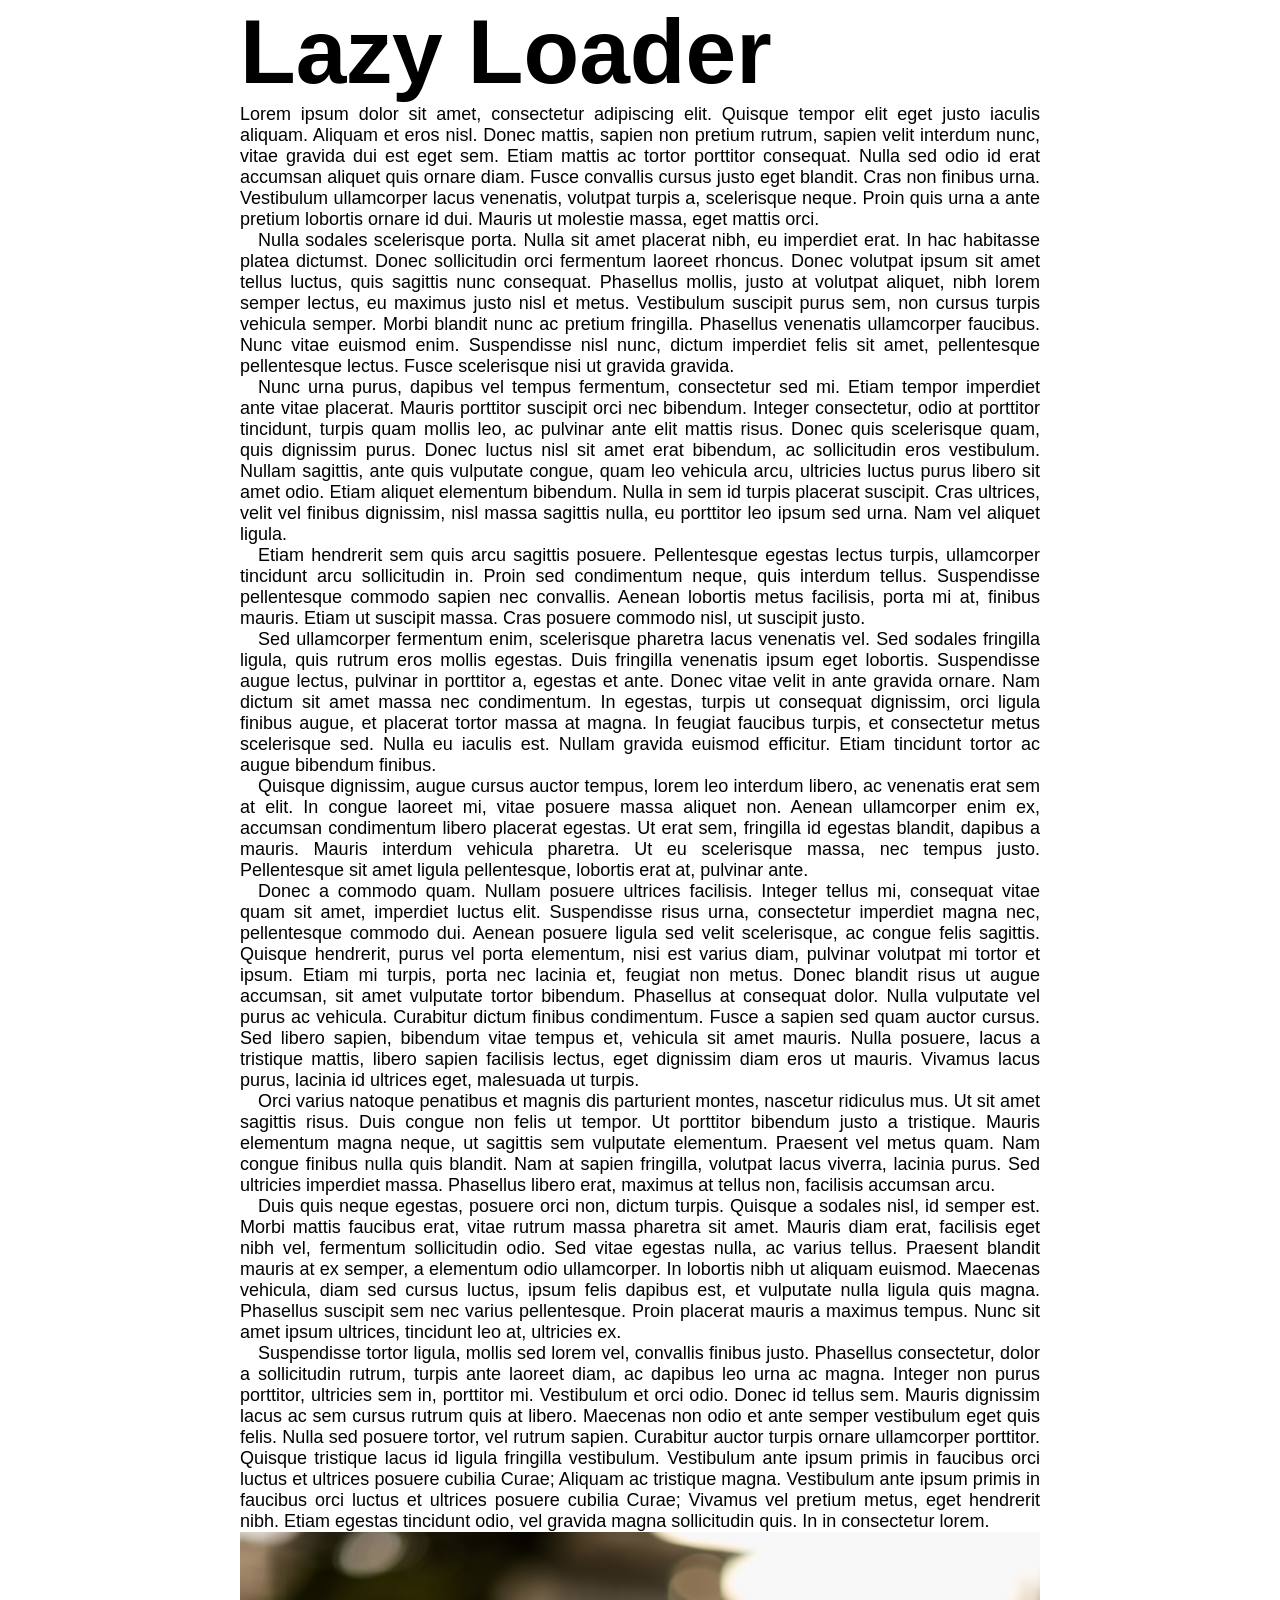
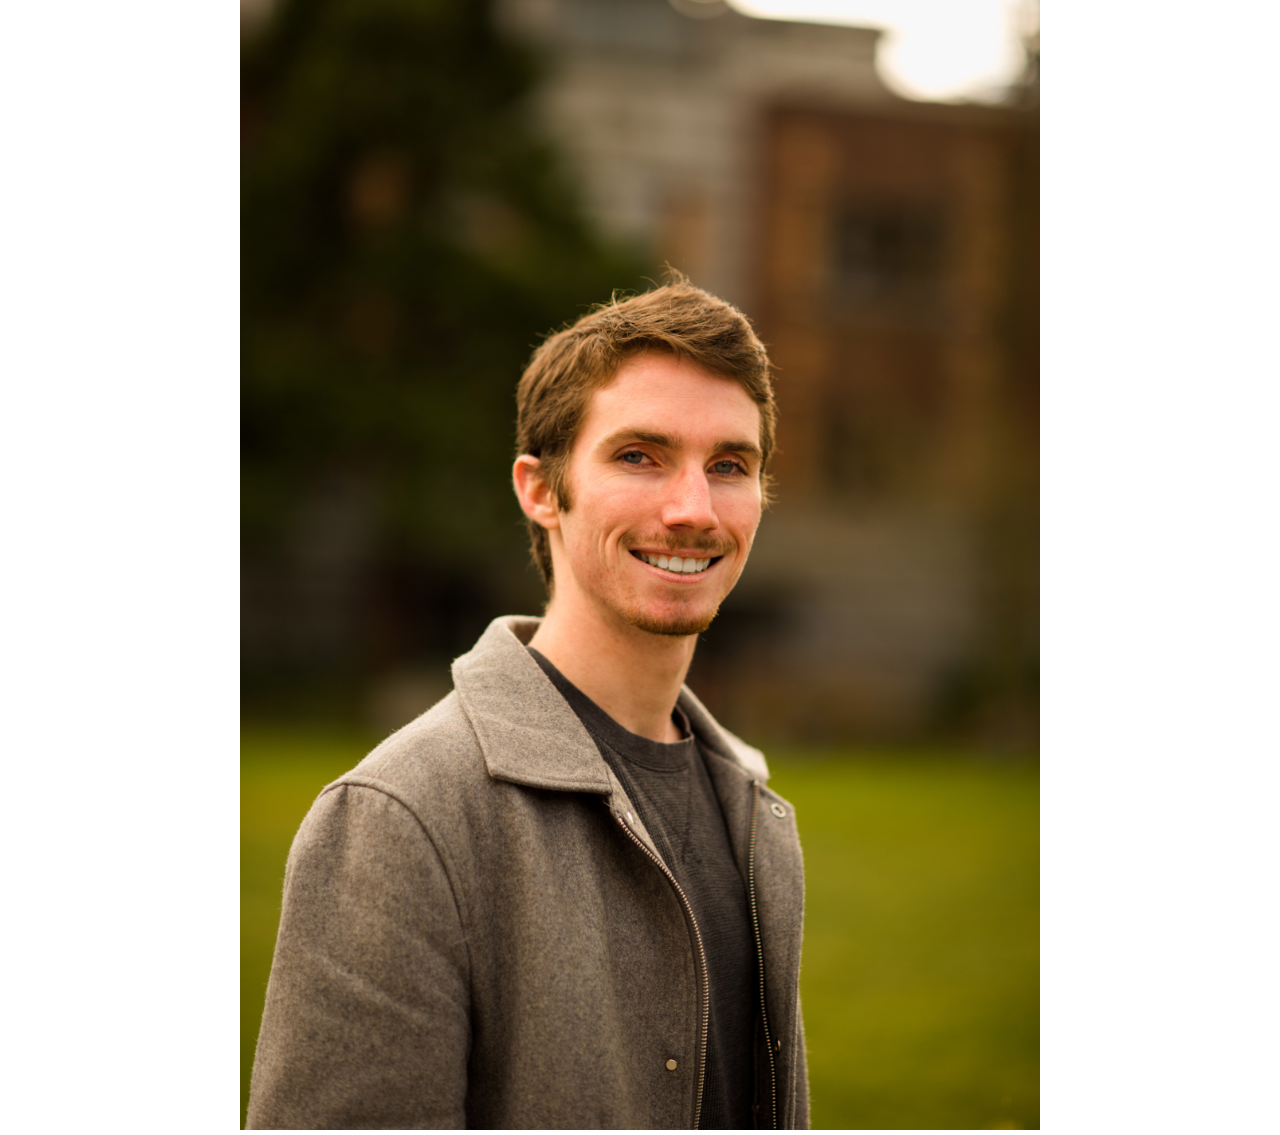
==== index.html @ d9756bff "initial commit of LazyLoader JS lib" ====
<!DOCTYPE html>
<html  lang="en-us">
<head>

	<!-- meta -->
	<title>Lazy Loader</title>
	<meta charset="utf-8">
	<meta http-equiv="X-UA-Compatible" content="IE=edge">
	<meta name="author" content="Joey Grable">
	<meta name="description" content="">
	<meta name="keywords" content="">
	<meta name="copyright" content="copyright Joey Grable">
	<meta name="viewport" content="width=device-width, initial-scale=1.0"><!-- responsive -->
	<meta name="robots" content="noindex"><!-- no SEO -->

	<!-- css -->
	<link rel="stylesheet" type="text/css" href="./css/reset.css">
	<link rel="stylesheet" type="text/css" href="./css/root.css">
	<link rel="stylesheet" type="text/css" href="./css/typography.css">
	<link rel="stylesheet" type="text/css" href="./css/forms.css">
	<link rel="stylesheet" type="text/css" href="./css/tables.css">
	<link rel="stylesheet" type="text/css" href="./css/buttons.css">
	<link rel="stylesheet" type="text/css" href="./css/stylesheet.css">

</head>
<body>

	<main>
		<h1>Lazy Loader</h1>
		<p>Lorem ipsum dolor sit amet, consectetur adipiscing elit. Quisque tempor elit eget justo iaculis aliquam. Aliquam et eros nisl. Donec mattis, sapien non pretium rutrum, sapien velit interdum nunc, vitae gravida dui est eget sem. Etiam mattis ac tortor porttitor consequat. Nulla sed odio id erat accumsan aliquet quis ornare diam. Fusce convallis cursus justo eget blandit. Cras non finibus urna. Vestibulum ullamcorper lacus venenatis, volutpat turpis a, scelerisque neque. Proin quis urna a ante pretium lobortis ornare id dui. Mauris ut molestie massa, eget mattis orci.</p>
		<p>Nulla sodales scelerisque porta. Nulla sit amet placerat nibh, eu imperdiet erat. In hac habitasse platea dictumst. Donec sollicitudin orci fermentum laoreet rhoncus. Donec volutpat ipsum sit amet tellus luctus, quis sagittis nunc consequat. Phasellus mollis, justo at volutpat aliquet, nibh lorem semper lectus, eu maximus justo nisl et metus. Vestibulum suscipit purus sem, non cursus turpis vehicula semper. Morbi blandit nunc ac pretium fringilla. Phasellus venenatis ullamcorper faucibus. Nunc vitae euismod enim. Suspendisse nisl nunc, dictum imperdiet felis sit amet, pellentesque pellentesque lectus. Fusce scelerisque nisi ut gravida gravida.</p>
		<p>Nunc urna purus, dapibus vel tempus fermentum, consectetur sed mi. Etiam tempor imperdiet ante vitae placerat. Mauris porttitor suscipit orci nec bibendum. Integer consectetur, odio at porttitor tincidunt, turpis quam mollis leo, ac pulvinar ante elit mattis risus. Donec quis scelerisque quam, quis dignissim purus. Donec luctus nisl sit amet erat bibendum, ac sollicitudin eros vestibulum. Nullam sagittis, ante quis vulputate congue, quam leo vehicula arcu, ultricies luctus purus libero sit amet odio. Etiam aliquet elementum bibendum. Nulla in sem id turpis placerat suscipit. Cras ultrices, velit vel finibus dignissim, nisl massa sagittis nulla, eu porttitor leo ipsum sed urna. Nam vel aliquet ligula.</p>
		<p>Etiam hendrerit sem quis arcu sagittis posuere. Pellentesque egestas lectus turpis, ullamcorper tincidunt arcu sollicitudin in. Proin sed condimentum neque, quis interdum tellus. Suspendisse pellentesque commodo sapien nec convallis. Aenean lobortis metus facilisis, porta mi at, finibus mauris. Etiam ut suscipit massa. Cras posuere commodo nisl, ut suscipit justo.</p>
		<p>Sed ullamcorper fermentum enim, scelerisque pharetra lacus venenatis vel. Sed sodales fringilla ligula, quis rutrum eros mollis egestas. Duis fringilla venenatis ipsum eget lobortis. Suspendisse augue lectus, pulvinar in porttitor a, egestas et ante. Donec vitae velit in ante gravida ornare. Nam dictum sit amet massa nec condimentum. In egestas, turpis ut consequat dignissim, orci ligula finibus augue, et placerat tortor massa at magna. In feugiat faucibus turpis, et consectetur metus scelerisque sed. Nulla eu iaculis est. Nullam gravida euismod efficitur. Etiam tincidunt tortor ac augue bibendum finibus.</p>
		<p>Quisque dignissim, augue cursus auctor tempus, lorem leo interdum libero, ac venenatis erat sem at elit. In congue laoreet mi, vitae posuere massa aliquet non. Aenean ullamcorper enim ex, accumsan condimentum libero placerat egestas. Ut erat sem, fringilla id egestas blandit, dapibus a mauris. Mauris interdum vehicula pharetra. Ut eu scelerisque massa, nec tempus justo. Pellentesque sit amet ligula pellentesque, lobortis erat at, pulvinar ante.</p>
		<p>Donec a commodo quam. Nullam posuere ultrices facilisis. Integer tellus mi, consequat vitae quam sit amet, imperdiet luctus elit. Suspendisse risus urna, consectetur imperdiet magna nec, pellentesque commodo dui. Aenean posuere ligula sed velit scelerisque, ac congue felis sagittis. Quisque hendrerit, purus vel porta elementum, nisi est varius diam, pulvinar volutpat mi tortor et ipsum. Etiam mi turpis, porta nec lacinia et, feugiat non metus. Donec blandit risus ut augue accumsan, sit amet vulputate tortor bibendum. Phasellus at consequat dolor. Nulla vulputate vel purus ac vehicula. Curabitur dictum finibus condimentum. Fusce a sapien sed quam auctor cursus. Sed libero sapien, bibendum vitae tempus et, vehicula sit amet mauris. Nulla posuere, lacus a tristique mattis, libero sapien facilisis lectus, eget dignissim diam eros ut mauris. Vivamus lacus purus, lacinia id ultrices eget, malesuada ut turpis.</p>
		<p>Orci varius natoque penatibus et magnis dis parturient montes, nascetur ridiculus mus. Ut sit amet sagittis risus. Duis congue non felis ut tempor. Ut porttitor bibendum justo a tristique. Mauris elementum magna neque, ut sagittis sem vulputate elementum. Praesent vel metus quam. Nam congue finibus nulla quis blandit. Nam at sapien fringilla, volutpat lacus viverra, lacinia purus. Sed ultricies imperdiet massa. Phasellus libero erat, maximus at tellus non, facilisis accumsan arcu.</p>
		<p>Duis quis neque egestas, posuere orci non, dictum turpis. Quisque a sodales nisl, id semper est. Morbi mattis faucibus erat, vitae rutrum massa pharetra sit amet. Mauris diam erat, facilisis eget nibh vel, fermentum sollicitudin odio. Sed vitae egestas nulla, ac varius tellus. Praesent blandit mauris at ex semper, a elementum odio ullamcorper. In lobortis nibh ut aliquam euismod. Maecenas vehicula, diam sed cursus luctus, ipsum felis dapibus est, et vulputate nulla ligula quis magna. Phasellus suscipit sem nec varius pellentesque. Proin placerat mauris a maximus tempus. Nunc sit amet ipsum ultrices, tincidunt leo at, ultricies ex.</p>
		<p>Suspendisse tortor ligula, mollis sed lorem vel, convallis finibus justo. Phasellus consectetur, dolor a sollicitudin rutrum, turpis ante laoreet diam, ac dapibus leo urna ac magna. Integer non purus porttitor, ultricies sem in, porttitor mi. Vestibulum et orci odio. Donec id tellus sem. Mauris dignissim lacus ac sem cursus rutrum quis at libero. Maecenas non odio et ante semper vestibulum eget quis felis. Nulla sed posuere tortor, vel rutrum sapien. Curabitur auctor turpis ornare ullamcorper porttitor. Quisque tristique lacus id ligula fringilla vestibulum. Vestibulum ante ipsum primis in faucibus orci luctus et ultrices posuere cubilia Curae; Aliquam ac tristique magna. Vestibulum ante ipsum primis in faucibus orci luctus et ultrices posuere cubilia Curae; Vivamus vel pretium metus, eget hendrerit nibh. Etiam egestas tincidunt odio, vel gravida magna sollicitudin quis. In in consectetur lorem.</p>
		<img src="./images/placeholder.png" data-lazy="./images/sample.jpg">
	</main>


<script src="http://code.jquery.com/jquery-3.3.1.min.js" integrity="sha256-FgpCb/KJQlLNfOu91ta32o/NMZxltwRo8QtmkMRdAu8=" crossorigin="anonymous"></script>
<script type="text/javascript" src="./src/lazy-loader.js"></script>
<script type="text/javascript">

// initiate LazyLoader
var LL = $LL();

</script>

</body>
</html>
---- css/root.css ----
/* calc( calc(4 * var(--baselineUnit)) / calc(var(--baseFontEm) * var(--baseFontSize)) ); */
:root {

	/* TYPOGRAPHY */
	--baseFontFamily: 'Futura W01', helvetica, sans-serif;
	--baseFontHeaders: 'Futura W01', helvetica, sans-serif;
	--baseFontMono: monospace;
	
	--baseFontSize: 18;
	--baselineUnit: 8px;
	--baseFontEm: 1em;
	--baselineMltp: 4;
	--ratioMS: 1.5;

	--msDown1: 	calc( var(--baseFontEm)	/	var(--ratioMS) );
	--msDown2: 	calc( var(--msDown1)	/	var(--ratioMS) );
	--msDown3: 	calc( var(--msDown2)	/	var(--ratioMS) );
	--msDown4:	calc( var(--msDown3)	/	var(--ratioMS) );
	--msDown5:	calc( var(--msDown4)	/	var(--ratioMS) );
	--msUp1:	calc( var(--baseFontEm)	*	var(--ratioMS) );
	--msUp2:	calc( var(--msUp1)		*	var(--ratioMS) );
	--msUp3:	calc( var(--msUp2)		*	var(--ratioMS) );
	--msUp4:	calc( var(--msUp3)		*	var(--ratioMS) );
	--msUp5:	calc( var(--msUp4)		*	var(--ratioMS) );
	--msUp6:	calc( var(--msUp5)		*	var(--ratioMS) );
	--msUp7:	calc( var(--msUp6)		*	var(--ratioMS) );
	--msUp8:	calc( var(--msUp7)		*	var(--ratioMS) );
	--msUp9:	calc( var(--msUp8)		*	var(--ratioMS) );
	--msUp10:	calc( var(--msUp9)		*	var(--ratioMS) );

	/*
	baselineMltp * baselineUnit /
	baseFontEm * baseFontSize
	30px / 15px = 2
	*/
	--htmlFontSize: calc( var(--baseFontSize) / 16 );
	--baselineRatio: calc( var(--baselineMltp) * var(--baselineUnit) );
	--baseFontRatio: calc( var(--baseFontEm) * var(--baseFontSize) );
	--baseLineHeight: calc( var(--baselineRatio) / var(--baseFontRatio) );

	/* COLORS */
	--black: #000000;
	--white: #ffffff;

	/* BUTTONS */
	--btnFont: sans-serif;
	--btnPadding: var(--msDown3) var(--msDown1);
	--btnSpacer: var(--msDown3);
	--btnFocus: #0066FF auto 2px;
	--btnRadius: 0px;
	/* COLOR OPTIONS */
		/* DEFAULT */
		--btnDefaultColor: #ffffff;
		--btnDefaultBkg: #000000;
		--btnDefaultBorder: 1px solid #000000;
		--btnDefaultDisabled: #808080;
		--btnDefaultHoverBkg: #4d4d4d;
		--btnDefaultHoverBorder: #000000;
		/* PRIMARY */
		--btnPrimaryColor: #ffffff;
		--btnPrimaryBkg: #0066FF;
		--btnPrimaryBorder: 1px solid #0066FF;
		--btnPrimaryDisabled: #808080;
		--btnPrimaryHoverBkg: #3385ff;
		--btnPrimaryHoverBorder: #0066FF;
		/* SECONDARY */
		--btnSecondaryColor: #ffffff;
		--btnSecondaryBkg: #d4af37;
		--btnSecondaryBorder: 1px solid #d4af37;
		--btnSecondaryDisabled: #808080;
		--btnSecondaryHoverBkg: #ddd061;
		--btnSecondaryHoverBorder: #d4af37;
		/* TERTIARY */
		--btnTertiaryColor: #ffffff;
		--btnTertiaryBkg: #D42C2C;
		--btnTertiaryBorder: 1px solid #D42C2C;
		--btnTertiaryDisabled: #808080;
		--btnTertiaryHoverBkg: #dd5656;
		--btnTertiaryHoverBorder: #D42C2C;
		/* SUCCESS */
		--btnSuccessColor: #ffffff;
		--btnSuccessBkg: #33CC33;
		--btnSuccessBorder: 1px solid #33CC33;
		--btnSuccessDisabled: #808080;
		--btnSuccessHoverBkg: #5cd65c;
		--btnSuccessHoverBorder: #33CC33;
		/* INFO */
		--btnInfoColor: #ffffff;
		--btnInfoBkg: #0066FF;
		--btnInfoBorder: 1px solid #0066FF;
		--btnInfoDisabled: #808080;
		--btnInfoHoverBkg: #3385ff;
		--btnInfoHoverBorder: #0066FF;
		/* WARNING */
		--btnWarningColor: #ffffff;
		--btnWarningBkg: #FFCC00;
		--btnWarningBorder: 1px solid #FFCC00;
		--btnWarningDisabled: #808080;
		--btnWarningHoverBkg: #d4af37;
		--btnWarningHoverBorder: #FFCC00;
		/* ERROR */
		--btnErrorColor: #ffffff;
		--btnErrorBkg: #FF6600;
		--btnErrorBorder: 1px solid #FF6600;
		--btnErrorDisabled: #808080;
		--btnErrorHoverBkg: #ff8533;
		--btnErrorHoverBorder: #FF6600;


}

/* BASE */
* {
	-webkit-box-sizing: border-box;
	   -moz-box-sizing: border-box;
	        box-sizing: border-box;
}
html {
	height: 100%;
	width: 100%;
}
body {
	min-height: 100vh;
	max-width: 100vw;
}
---- css/typography.css ----
/* BASE */
html {
	font-size: calc( var(--baseFontSize)/16 * 100%);
	-webkit-text-size-adjust: 100%;
	-ms-text-size-adjust: 100%;
}

body {
	line-height: calc( calc(var(--baselineMltp) * var(--baselineUnit)) / calc(var(--baseFontEm) * var(--baseFontSize)) );
	margin: 0;
	padding: 0;
	border: 0;
	vertical-align: baseline;
	font-family: var(--baseFontFamily);
	font-weight: 400;
	color: var(--black);
}





/* HEADERS SETTINGS
[1] Applies a margin bottom that is a multiple of the vertical grid in EMs. The first argument is the font size context and the second is multiple of the vertical grid unit.
[2] Sets the type to one of the modular scale values and the second argument sets a unitless line-height as a multiple of the vertical grid.
[3] A generic media query for tablet size ranges.
[4] Applies a margin bottom that is the same vertical grid value as the mobile first rule.
[5] Sets the type to one of the modular scale values and the second argument sets a unitless line-height as a multiple of the vertical grid.
*/
h1, .h1,
h2, .h2,
h3, .h3,
h4, .h4,
h5, .h5,
h6, .h6 {
	margin-top: 0;
	padding-top: 0;
	padding-bottom: 0;
	font-family: var(--baseFontHeaders);
	font-weight: bold;
}
h1, .h1 {
	margin-bottom: calc( calc(1 * var(--baselineUnit)) / calc(var(--msUp2) * var(--baseFontSize)) );
	font-size: var(--msUp2);
	line-height: calc( calc(8 * var(--baselineUnit)) / calc(var(--msUp2) * var(--baseFontSize)) );
}
h2, .h2 {
	margin-bottom: calc( calc(1 * var(--baselineUnit)) / calc(var(--msUp1) * var(--baseFontSize)) );
	font-size: var(--msUp1);
	line-height: calc( calc(6 * var(--baselineUnit)) / calc(var(--msUp1) * var(--baseFontSize)) );
}
h3, .h3 {
	margin-bottom: calc( calc(1 * var(--baselineUnit)) / calc(var(--msUp1) * var(--baseFontSize)) );
	font-size: var(--msUp1);
	line-height: calc( calc(6 * var(--baselineUnit)) / calc(var(--msUp1) * var(--baseFontSize)) );
}
h4, .h4 {
	margin-bottom: calc( calc(1 * var(--baselineUnit)) / calc(var(--msUp1) * var(--baseFontSize)) );
	font-size: var(--msUp1);
	line-height: calc( calc(6 * var(--baselineUnit)) / calc(var(--msUp1) * var(--baseFontSize)) );
}
h5, .h5,
h6, .h6 {
	margin-bottom: calc( calc(1 * var(--baselineUnit)) / calc(var(--baseFontEm) * var(--baseFontSize)) );
	font-size: var(--baseFontEm);
	line-height: calc( calc(4 * var(--baselineUnit)) / calc(var(--baseFontEm) * var(--baseFontSize)) );
}





/* RESPONSIVE */
@media (min-width: 43.75em) {
	h1, .h1 {
		margin-bottom: calc( calc(1 * var(--baselineUnit)) / calc(var(--msUp3) * var(--baseFontSize)) );
		font-size: var(--msUp3);
		line-height: calc( calc(10 * var(--baselineUnit)) / calc(var(--msUp3) * var(--baseFontSize)) );
	}
	h2, .h2 {
		margin-bottom: calc( calc(1 * var(--baselineUnit)) / calc(var(--msUp2) * var(--baseFontSize)) );
		font-size: var(--msUp2);
		line-height: calc( calc(6 * var(--baselineUnit)) / calc(var(--msUp2) * var(--baseFontSize)) );
	}
	p { text-align: justify; }
}
@media (min-width: 56.25em) {
	h1, .h1 {
		margin-bottom: calc( calc(1 * var(--baselineUnit)) / calc(var(--msUp4) * var(--baseFontSize)) );
		font-size: var(--msUp4);
		line-height: calc( calc(12 * var(--baselineUnit)) / calc(var(--msUp4) * var(--baseFontSize)) );
	}
	h2, .h2 {
		margin-bottom: calc( calc(1 * var(--baselineUnit)) / calc(var(--msUp3) * var(--baseFontSize)) );
		font-size: var(--msUp3);
		line-height: calc( calc(8 * var(--baselineUnit)) / calc(var(--msUp3) * var(--baseFontSize)) );
	}
	h3, .h3 {
		margin-bottom: calc( calc(1 * var(--baselineUnit)) / calc(var(--msUp2) * var(--baseFontSize)) );
		font-size: var(--msUp2);
		line-height: calc( calc(6 * var(--baselineUnit)) / calc(var(--msUp2) * var(--baseFontSize)) );
	}
}





/* PARAGRAPH SETTINGS */
p {
	margin-bottom: calc( calc(4 * var(--baselineUnit)) / calc(var(--baseFontEm) * var(--baseFontSize)) );
}
/* paragraph-indent */
p + p {
	margin-top: calc( calc(-4 * var(--baselineUnit)) / calc(var(--baseFontEm) * var(--baseFontSize)) );
	text-indent: var(--baseFontEm);
}





/* BLOCKQUOTES */
blockquote {
	margin-top: calc( calc(4 * var(--baselineUnit)) / calc(var(--baseFontEm) * var(--baseFontSize)) );
	margin-bottom: calc( calc(4 * var(--baselineUnit)) / calc(var(--baseFontEm) * var(--baseFontSize)) );
	margin-left: 0;
	padding-top: 0;
	padding-bottom: 0;
	padding-left: calc( calc(4 * var(--baselineUnit)) / calc(var(--baseFontEm) * var(--baseFontSize)) );
	border-left: 8 solid var(--black);
	font-family: var(--baseFontFamily);
}
blockquote p {
	margin-bottom: calc( calc(2 * var(--baselineUnit)) / calc(var(--baseFontEm) * var(--baseFontSize)) );
}
blockquote footer cite:before { content: " – "; }





/* CODE */
pre, code {
	font-family: var(--baseFontMono);
	border: 1px solid #cacaca;
	-webkit-border-radius: 5px;
	border-radius: 5px;
	padding: 2px 5px;
	display: inline;
}
pre {
	display: block;
	padding: calc( calc(1 * var(--baselineUnit)) / calc(var(--baseFontEm) * var(--baseFontSize)) );
	margin-bottom: calc( calc(4 * var(--baselineUnit)) / calc(var(--baseFontEm) * var(--baseFontSize)) );
	background-color: var(--black);
	color: var(--white);
}





/* TIME */
time, .time { text-transform: uppercase; }





/* ADDRESS */
address {
	margin-bottom: calc( calc(4 * var(--baselineUnit)) / calc(var(--baseFontEm) * var(--baseFontSize)) );
}





/* LISTS */
ol, ul, dl {
	margin-bottom: calc( calc(4 * var(--baselineUnit)) / calc(var(--baseFontEm) * var(--baseFontSize)) );
	margin-left: calc( calc(4 * var(--baselineUnit)) / calc(var(--baseFontEm) * var(--baseFontSize)) );
}
ul ul,
ol ol,
dl dl { margin-left: 0; }
ul { list-style: disc; }
ol { list-style: decimal; }
dt { text-decoration: underline; }
dt:after { content: ': '; }
dd { margin-left: calc( calc(4 * var(--baselineUnit)) / calc(var(--baseFontEm) * var(--baseFontSize)) ); }





/* PROPERTY STYLES */
small, .font-small {
	font-size: var(--msDown1);
	line-height: calc( calc(3 * var(--baselineUnit)) / calc(var(--msDown1) * var(--baseFontSize)) );
}
em, b, strong { font-weight: bold; }
i {
	font-style: italic;
	&.light { font-weight: lighter; }
	&.normal { font-weight: normal; }
	&.bold { font-weight: bolder; }
}





/* FONT STYLING */
.font-base {
	font-family: var(--baseFontFamily) !important;
}
.font-contrast {
	font-family: var(--baseFontHeaders) !important;
}





/* SPECIAL CASES */
abbr {
	font-variant: small-caps;
	font-weight: 600;
	text-transform: lowercase;
}
/* Cursor changed to a question mark when it has a title */
abbr[title]:hover { cursor: help; }
/* Creates horizontal rules that obey the baseline. */
hr {
	margin-top: calc( calc(4 * var(--baselineUnit)) / calc(var(--baseFontEm) * var(--baseFontSize)) );
	margin-bottom: calc( calc(4 * var(--baselineUnit)) / calc(var(--baseFontEm) * var(--baseFontSize)) );
	border: none;
	border-top: 1px solid var(--black);
}
---- css/forms.css ----
/*
calc( calc(4 * var(--baselineUnit)) / calc(var(--baseFontEm) * var(--baseFontSize)) );
*/

/* FORMS */
form {
	display: block;
	margin: 0 auto;
}

fieldset,
.form-group {
	margin-bottom: calc( calc(2 * var(--baselineUnit)) / calc(var(--baseFontEm) * var(--baseFontSize)) );
}

.form-inline {
	display: flex;
	flex-wrap: wrap;
}
.form-inline > .span,
.form-inline > [class*="span-"] {
	padding-right: 8px;
	padding-left: 8px;
}

input, select, textarea {
	display: block;
	/*width: 100%;*/
	font-family: inherit;
	font-size: inherit;
	line-height: inherit;
	color: #000000;
	background-color: transparent;
	background-clip: padding-box;
	border: 1px solid #c1c1c1;
	border-radius: 0px;
}
input::-ms-expand, select::-ms-expand, textarea::-ms-expand {
	background-color: transparent;
	border: 0;
}
input::-webkit-input-placeholder, input::-moz-placeholder, input:-ms-input-placeholder, input:-moz-placeholder, input::placeholder, select::-webkit-input-placeholder, select::-moz-placeholder, select:-ms-input-placeholder, select:-moz-placeholder, select::placeholder, textarea::-webkit-input-placeholder, textarea::-moz-placeholder, textarea:-ms-input-placeholder, textarea:-moz-placeholder, textarea::placeholder {
	color: #131313;
	opacity: 1;
}
input:disabled, input[readonly], select:disabled, select[readonly], textarea:disabled, textarea[readonly] {
	color: #808080;
	background-color: #e6e6e6;
	opacity: 1;
}
input:disabled:hover, input[readonly]:hover, select:disabled:hover, select[readonly]:hover, textarea:disabled:hover, textarea[readonly]:hover {
	cursor: not-allowed !important;
}
input:hover, input.hover, select:hover, select.hover, textarea:hover, textarea.hover {
	cursor: pointer;
}
input:focus, select:focus, textarea:focus {
	color: #000000;
	background-color: transparent;
	border-color: #0066FF;
	outline: 0;
	box-shadow: 0px 0px 5px -2px #0066FF, 0px 0px 5px -2px #0066FF, 0px 0px 5px -2px #0066FF;
}
input:not(.btn), select:not(.btn), textarea:not(.btn) {
	padding: 4px;
	/*padding: calc( calc(8 * var(--baselineUnit)) / calc(var(--baseFontEm) * var(--baseFontSize)) );*/
}

input[type=file] {
	display: block;
	width: 100%;
}
input[type=checkbox], input[type=radio] {
	-webkit-appearance: none;
	appearance: none;
	display: inline-block;
	position: relative;
	width: 20px;
	height: 20px;
	margin-bottom: -4px;
	border: 1px solid #b3b3b3;
	border-radius: 0px;
	background-color: transparent;
}
input[type=checkbox]:active, input[type=checkbox]:checked:active, input[type=radio]:active, input[type=radio]:checked:active {
	position: relative;
}
input[type=checkbox]:checked, input[type=radio]:checked {
	position: relative;
}
input[type=checkbox]:checked:after, input[type=radio]:checked:after {
	content: '\2713';
	position: absolute;
	top: -4px;
	left: 1px;
	font-size: 125%;
}
input[type=radio] {
	border: 1.5px solid #b3b3b3;
	border-radius: 21.3333333333px;
}
input.transparent {
	-webkit-box-shadow: inset 0 0 8px transparent, 0 0 16px transparent;
	-moz-box-shadow: inset 0 0 8px transparent, 0 0 16px transparent;
	box-shadow: inset 0 0 8px transparent, 0 0 16px transparent;
	background-color: transparent;
}
select:not([size]),
select:not([multiple]) {
	height: calc( 4 * 8 / 1 * 18 + 0em);
	border-radius: 0px;
}
select:focus::-ms-value {
	color: #000000;
	background-color: transparent;
}
textarea {
	letter-spacing: 0.3px;
	white-space: pre-line;
	resize: none;
}
label {
	line-height: inherit;
	font-size: inherit;
	font-weight: 400;
}
---- css/tables.css ----
/* TABLES */
table {
	/*width: 100%;*/
	margin-bottom: calc( calc(4 * var(--baselineUnit)) / calc(var(--baseFontEm) * var(--baseFontSize)) );
	border-collapse: collapse;
	border-spacing: 0;
}
thead {
	font-weight: bolder;
}
tr {
	border-bottom: 1px solid #b3b3b3;
	padding-top: calc( calc(4 * var(--baselineUnit)) / calc(var(--baseFontEm) * var(--baseFontSize)) );
	padding-bottom: calc( calc(4 * var(--baselineUnit)) / calc(var(--baseFontEm) * var(--baseFontSize)) );
}
tr:nth-child(even) {
	background-color: #cccccc;
}
th, td {
	text-align: left;
}
th:first-child, td:first-child {
	padding-left: calc( calc(2 * var(--baselineUnit)) / calc(var(--baseFontEm) * var(--baseFontSize)) );
}
th:last-child, td:last-child {
	padding-right: calc( calc(2 * var(--baselineUnit)) / calc(var(--baseFontEm) * var(--baseFontSize)) );
}
---- css/buttons.css ----
/* BUTTONS */
button, input.btn {
	font-family: var(--btnFont);
	font-size: inherit;
	font-weight: 400;
	text-align: center;
	white-space: nowrap;
	vertical-align: middle;
	user-select: none;
	padding: var(--btnPadding);
	border-radius: var(--btnRadius);
	color: var(--btnDefaultBkg);
	background: var(--btnDefaultColor);
}
button:disabled, button.disabled, input.btn:disabled, input.btn.disabled {
	color: var(--btnDefaultDisabled);
	background-color: var(--btnDefaultColor);
}
button:hover, button.hover, input.btn:hover, input.btn.hover {
	cursor: pointer;
	color: var(--btnDefaultColor);
	background: var(--btnDefaultDisabled);
}
button:focus, button.focus, button:active, button.active, input.btn:focus, input.btn.focus, input.btn:active, input.btn.active {
	outline: var(--btnFocus);
}



/* DEFAULT */
button.default, input.btn.default {
	color: var(--btnDefaultColor);
	background: var(--btnDefaultBkg);
	border: var(--btnDefaultBorder);
}
button.default:disabled, button.default.disabled, input.btn.default:disabled, input.btn.default.disabled {
	color: var(--btnDefaultColor);
	background-color: var(--btnDefaultDisabled);
}
button.default:hover, button.default.hover, input.btn.default:hover, input.btn.default.hover {
	cursor: pointer;
	color: var(--btnDefaultColor);
	background: var(--btnDefaultHoverBkg);
}
button.default:focus, button.default.focus, button.default:active, button.default.active, input.btn.default:focus, input.btn.default.focus, input.btn.default:active, input.btn.default.active {
	outline: var(--btnFocus);
}



/* PRIMARY */
button.primary, input.btn.primary {
	color: var(--btnPrimaryColor);
	background: var(--btnPrimaryBkg);
	border: var(--btnPrimaryBorder);
}
button.primary:disabled, button.primary.disabled, input.btn.primary:disabled, input.btn.primary.disabled {
	color: var(--btnPrimaryColor);
	background-color: var(--btnPrimaryDisabled);
}
button.primary:hover, button.primary.hover, input.btn.primary:hover, input.btn.primary.hover {
	cursor: pointer;
	color: var(--btnPrimaryColor);
	background: var(--btnPrimaryHoverBkg);
}
button.primary:focus, button.primary.focus, button.primary:active, button.primary.active, input.btn.primary:focus, input.btn.primary.focus, input.btn.primary:active, input.btn.primary.active {
	outline: var(--btnFocus);
}



/* SECONDARY */
button.secondary, input.btn.secondary {
	color: var(--btnSecondaryColor);
	background: var(--btnSecondaryBkg);
	border: var(--btnSecondaryBorder);
}
button.secondary:disabled, button.secondary.disabled, input.btn.secondary:disabled, input.btn.secondary.disabled {
	color: var(--btnSecondaryColor);
	background-color: var(--btnSecondaryDisabled);
}
button.secondary:hover, button.secondary.hover, input.btn.secondary:hover, input.btn.secondary.hover {
	cursor: pointer;
	color: var(--btnSecondaryColor);
	background: var(--btnSecondaryHoverBkg);
}
button.secondary:focus, button.secondary.focus, button.secondary:active, button.secondary.active, input.btn.secondary:focus, input.btn.secondary.focus, input.btn.secondary:active, input.btn.secondary.active {
	outline: var(--btnFocus);
}



/* TERTIARY */
button.tertiary, input.btn.tertiary {
	color: var(--btnTertiaryColor);
	background: var(--btnTertiaryBkg);
	border: var(--btnTertiaryBorder);
}
button.tertiary:disabled, button.tertiary.disabled, input.btn.tertiary:disabled, input.btn.tertiary.disabled {
	color: var(--btnTertiaryColor);
	background-color: var(--btnTertiaryDisabled);
}
button.tertiary:hover, button.tertiary.hover, input.btn.tertiary:hover, input.btn.tertiary.hover {
	cursor: pointer;
	color: var(--btnTertiaryColor);
	background: var(--btnTertiaryHoverBkg);
}
button.tertiary:focus, button.tertiary.focus, button.tertiary:active, button.tertiary.active, input.btn.tertiary:focus, input.btn.tertiary.focus, input.btn.tertiary:active, input.btn.tertiary.active {
	outline: var(--btnFocus);
}



/* SUCCESS */
button.success, input.btn.success {
	color: var(--btnSuccessColor);
	background: var(--btnSuccessBkg);
	border: var(--btnSuccessBorder);
}
button.success:disabled, button.success.disabled, input.btn.success:disabled, input.btn.success.disabled {
	color: var(--btnSuccessColor);
	background-color: var(--btnSuccessDisabled);
}
button.success:hover, button.success.hover, input.btn.success:hover, input.btn.success.hover {
	cursor: pointer;
	color: var(--btnSuccessColor);
	background: var(--btnSuccessHoverBkg);
}
button.success:focus, button.success.focus, button.success:active, button.success.active, input.btn.success:focus, input.btn.success.focus, input.btn.success:active, input.btn.success.active {
	outline: var(--btnFocus);
}



/* INFO */
button.info, input.btn.info {
	color: var(--btnInfoColor);
	background: var(--btnInfoBkg);
	border: var(--btnInfoBorder);
}
button.info:disabled, button.info.disabled, input.btn.info:disabled, input.btn.info.disabled {
	color: var(--btnInfoColor);
	background-color: var(--btnInfoDisabled);
}
button.info:hover, button.info.hover, input.btn.info:hover, input.btn.info.hover {
	cursor: pointer;
	color: var(--btnInfoColor);
	background: var(--btnInfoHoverBkg);
}
button.info:focus, button.info.focus, button.info:active, button.info.active, input.btn.info:focus, input.btn.info.focus, input.btn.info:active, input.btn.info.active {
	outline: var(--btnFocus);
}



/* WARNING */
button.warning, input.btn.warning {
	color: var(--btnWarningColor);
	background: var(--btnWarningBkg);
	border: var(--btnWarningBorder);
}
button.warning:disabled, button.warning.disabled, input.btn.warning:disabled, input.btn.warning.disabled {
	color: var(--btnWarningColor);
	background-color: var(--btnWarningDisabled);
}
button.warning:hover, button.warning.hover, input.btn.warning:hover, input.btn.warning.hover {
	cursor: pointer;
	color: var(--btnWarningColor);
	background: var(--btnWarningHoverBkg);
}
button.warning:focus, button.warning.focus, button.warning:active, button.warning.active, input.btn.warning:focus, input.btn.warning.focus, input.btn.warning:active, input.btn.warning.active {
	outline: var(--btnFocus);
}



/* ERROR */
button.error, input.btn.error {
	color: var(--btnErrorColor);
	background: var(--btnErrorBkg);
	border: var(--btnErrorBorder);
}
button.error:disabled, button.error.disabled, input.btn.error:disabled, input.btn.error.disabled {
	color: var(--btnErrorColor);
	background-color: var(--btnErrorDisabled);
}
button.error:hover, button.error.hover, input.btn.error:hover, input.btn.error.hover {
	cursor: pointer;
	color: var(--btnErrorColor);
	background: var(--btnErrorHoverBkg);
}
button.error:focus, button.error.focus, button.error:active, button.error.active, input.btn.error:focus, input.btn.error.focus, input.btn.error:active, input.btn.error.active {
	outline: var(--btnFocus);
}



/* BUTTON GROUP: HORIZONTAL */
.btn-group {
	-webkit-display: inline-flex;
	display: inline-flex;
	-webkit-flex-flow: row wrap;
	flex-flow: row wrap;
	-webkit-justify-content: flex-start;
	justify-content: flex-start;
	-webkit-align-items: stretch;
	align-items: stretch;
	-webkit-align-content: stretch;
	align-content: stretch;
	margin-bottom: var(--btnSpacer);
	vertical-align: middle;
}
.btn-group > button, .btn-group > .btn {
	position: relative;
	flex: 0 1 auto;
}
.btn-group:hover, .btn-group.hover {
	z-index: 1;
}
.btn-group:focus, .btn-group.focus, .btn-group:active, .btn-group.active {
	z-index: 1;
}
.btn-group button + button,
.btn-group button + .btn-group,
.btn-group .btn-group + button,
.btn-group .btn-group + .btn-group {
	margin-left: -2px;
	margin-right: -2px;
}
.btn-group > button:first-child, .btn-group > .btn:first-child {
	margin-left: 0;
}
.btn-group > button:last-child, .btn-group > .btn:last-child {
	margin-right: 0;
}
.btn-group > button:not(:last-child), .btn-group > .btn:not(:last-child), .btn-group > .btn-group:not(:last-child) > button, .btn-group > .btn-group:not(:last-child) > .btn {
	border-top-right-radius: 0;
	border-bottom-right-radius: 0;
}
.btn-group > button:not(:first-child), .btn-group > .btn:not(:first-child), .btn-group > .btn-group:not(:first-child) > button, .btn-group > .btn-group:not(:first-child) > .btn {
	border-top-left-radius: 0;
	border-bottom-left-radius: 0;
}



/* BUTTON GROUP: VERTICAL */
.btn-group-vertical {
	-webkit-display: flex;
			display: flex;
	-webkit-flex-flow: column wrap;
			flex-flow: column wrap;
	-webkit-justify-content: center;
			justify-content: center;
	-webkit-align-items: flex-start;
			align-items: flex-start;
	-webkit-align-content: stretch;
			align-content: stretch;
	margin-bottom: var(--btnSpacer);
	vertical-align: middle;
}
.btn-group-vertical button + button,
.btn-group-vertical button + .btn-group,
.btn-group-vertical .btn-group + button,
.btn-group-vertical .btn-group + .btn-group {
	margin-top: -2px;
	margin-left: 0;
}
.btn-group-vertical button, .btn-group-vertical .btn, .btn-group-vertical .btn-group {
	width: 100%;
}
.btn-group-vertical > button:not(:last-child), .btn-group-vertical > .btn:not(:last-child), .btn-group-vertical > .btn-group:not(:last-child) > button, .btn-group-vertical > .btn-group:not(:last-child) > .btn {
	border-bottom-right-radius: 0;
	border-bottom-left-radius: 0;
}
.btn-group-vertical > button:not(:first-child), .btn-group-vertical > .btn:not(:first-child), .btn-group-vertical > .btn-group:not(:first-child) > button, .btn-group-vertical > .btn-group:not(:first-child) > .btn {
	border-top-left-radius: 0;
	border-top-right-radius: 0;
}



/* BUTTON BLOCK */
.btn-block {
	width: 100%;
	-webkit-display: flex;
			display: flex;
	-webkit-flex-flow: row wrap;
			flex-flow: row wrap;
	-webkit-justify-content: center;
			justify-content: center;
	-webkit-align-items: stretch;
			align-items: stretch;
	-webkit-align-content: stretch;
			align-content: stretch;
}
.btn-block > .btn, .btn-block > button, .btn-block > .btn-group {
	flex: 1 0 auto;
	align-self: stretch;
}
.btn-space-bottom {
	margin-bottom: var(--btnSpacer);
}
---- css/stylesheet.css ----
/* custom styles */
main {
	width: 80%;
	max-width: 800px;
	margin: 0 auto;
}
img {
	width: 100%;
	max-width: 100%;
}
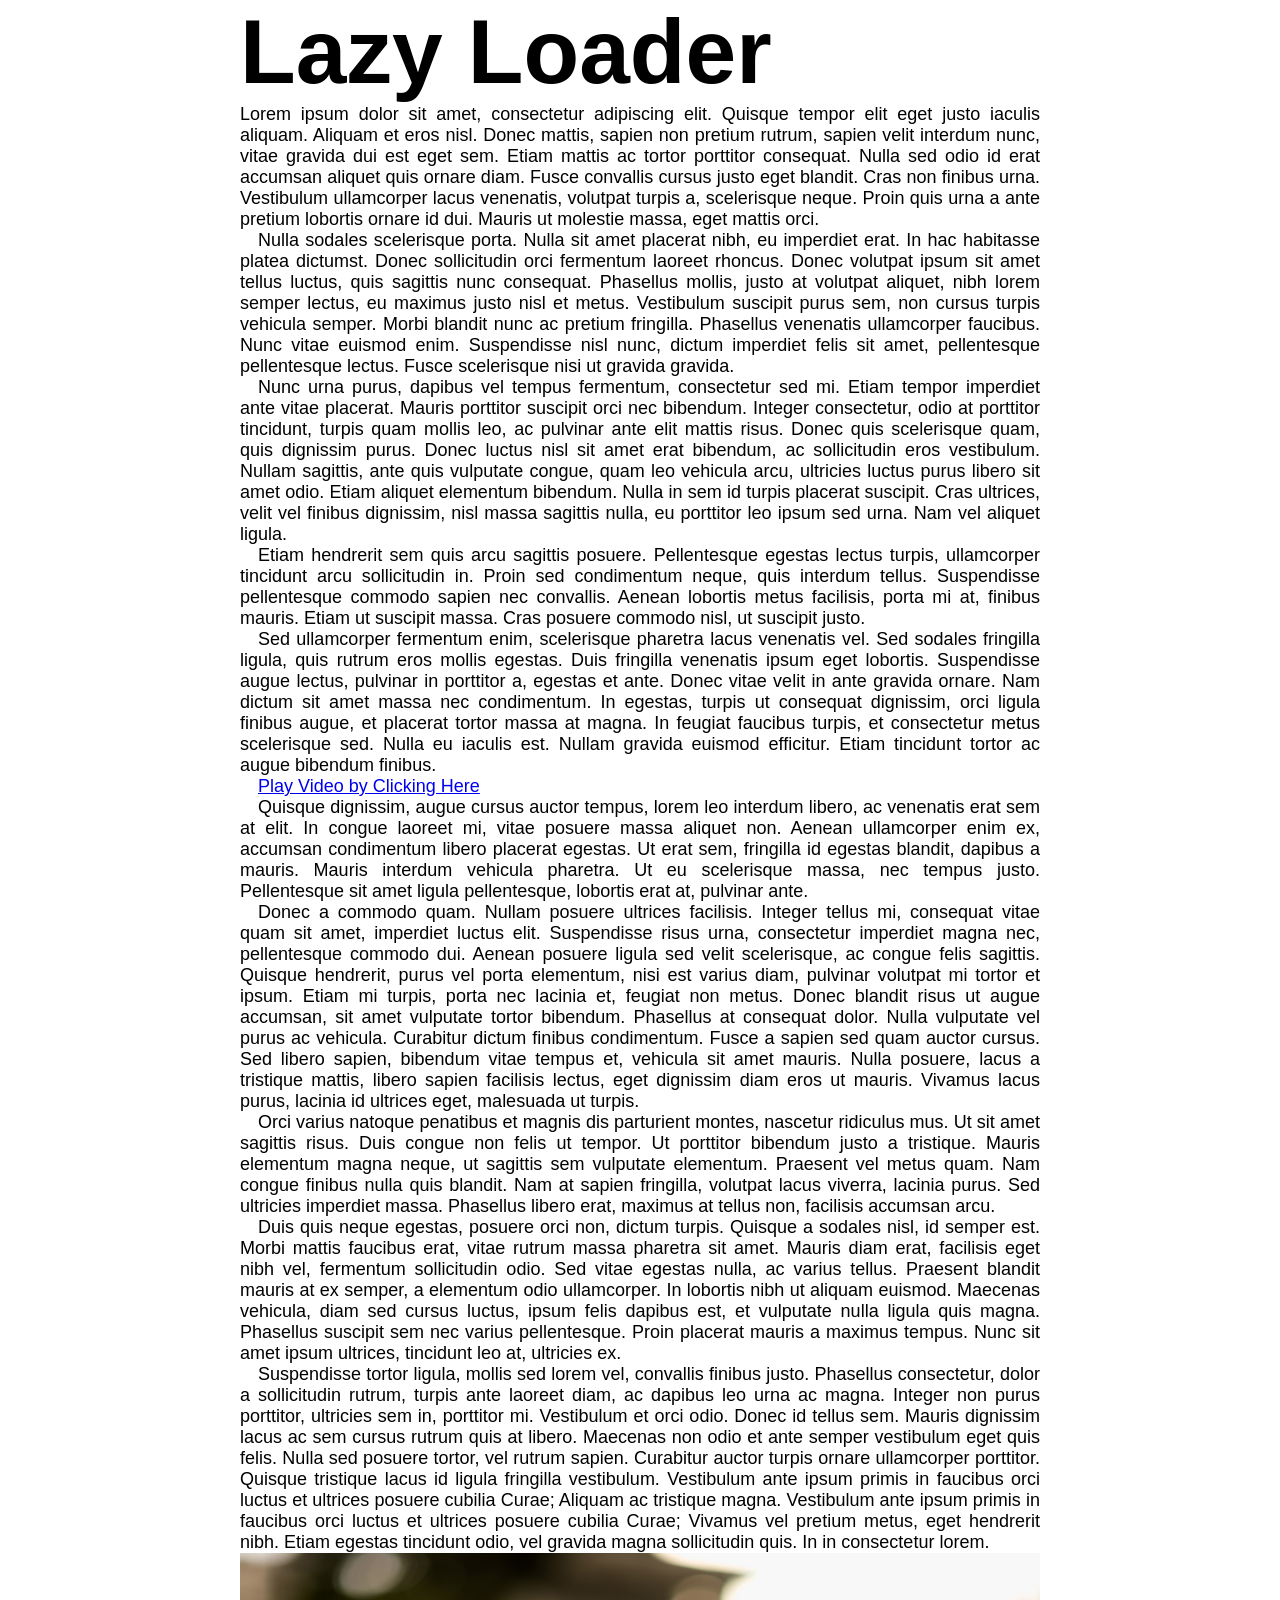
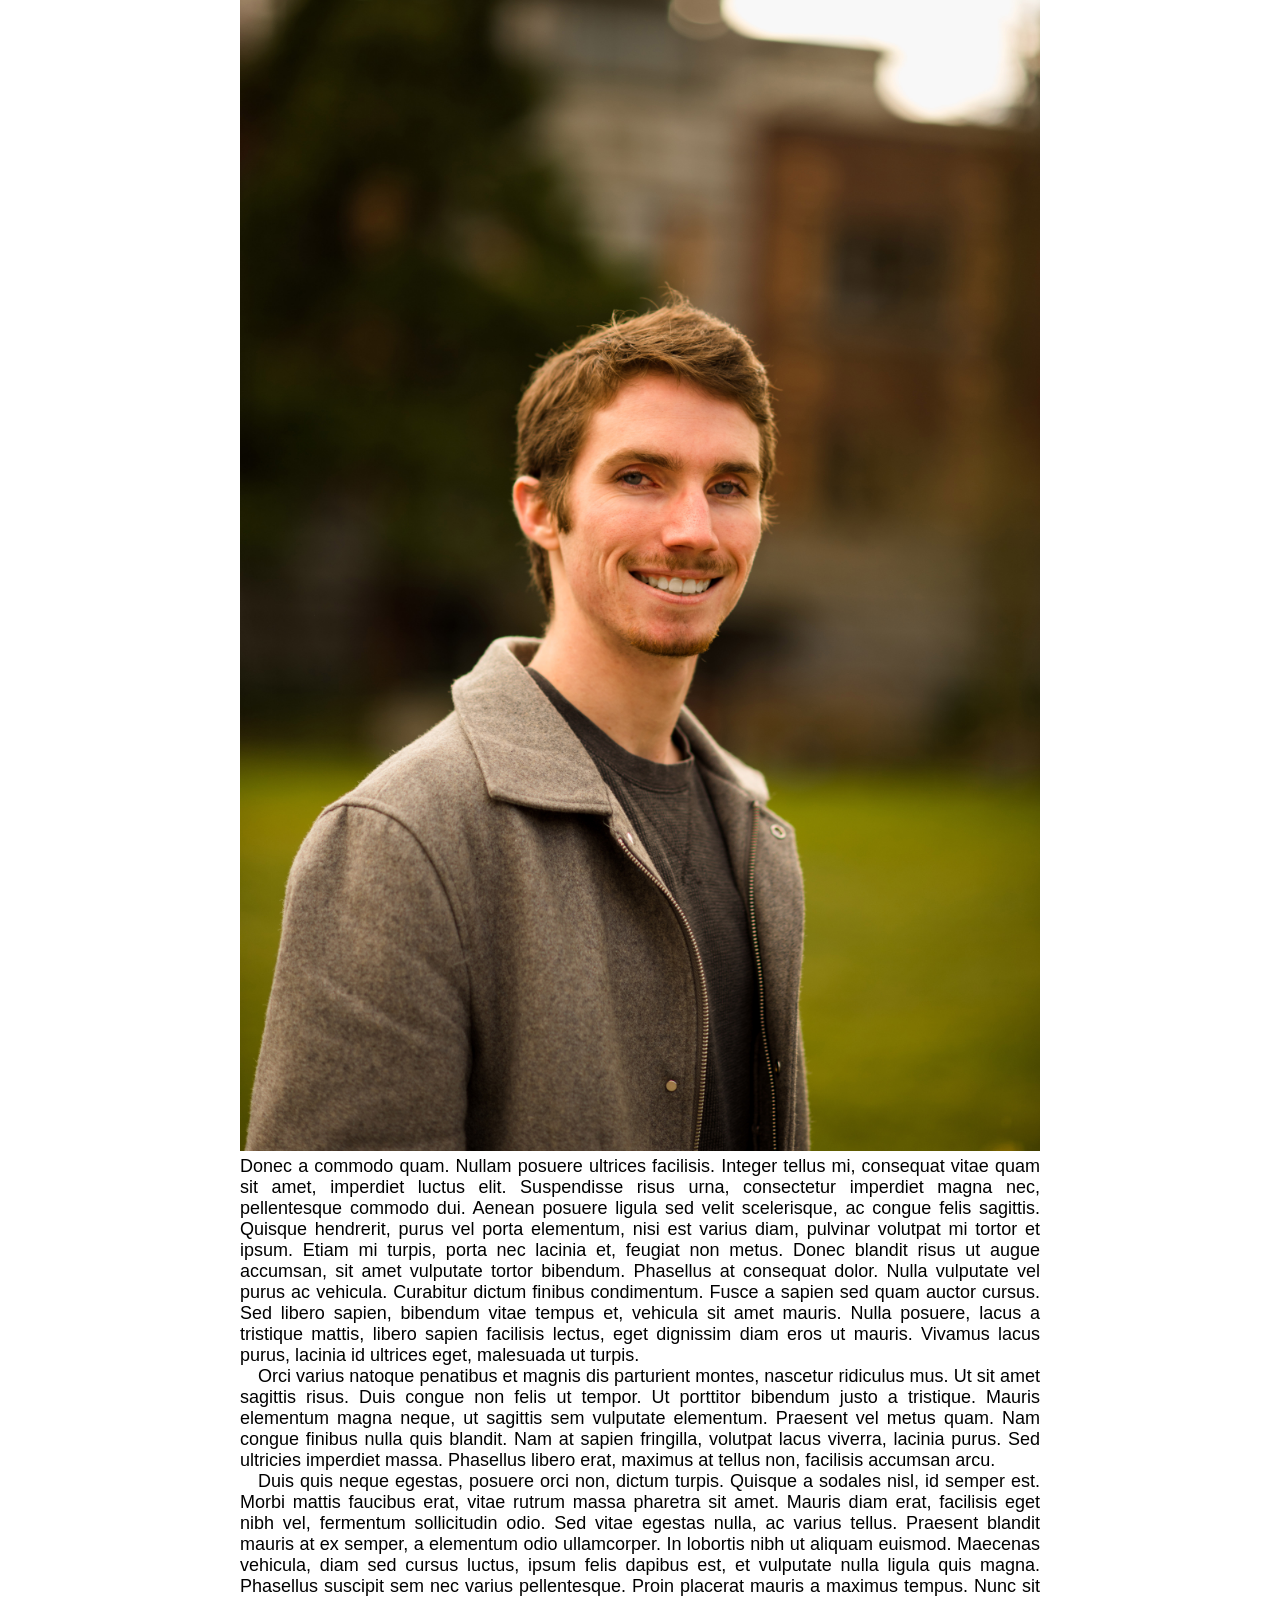
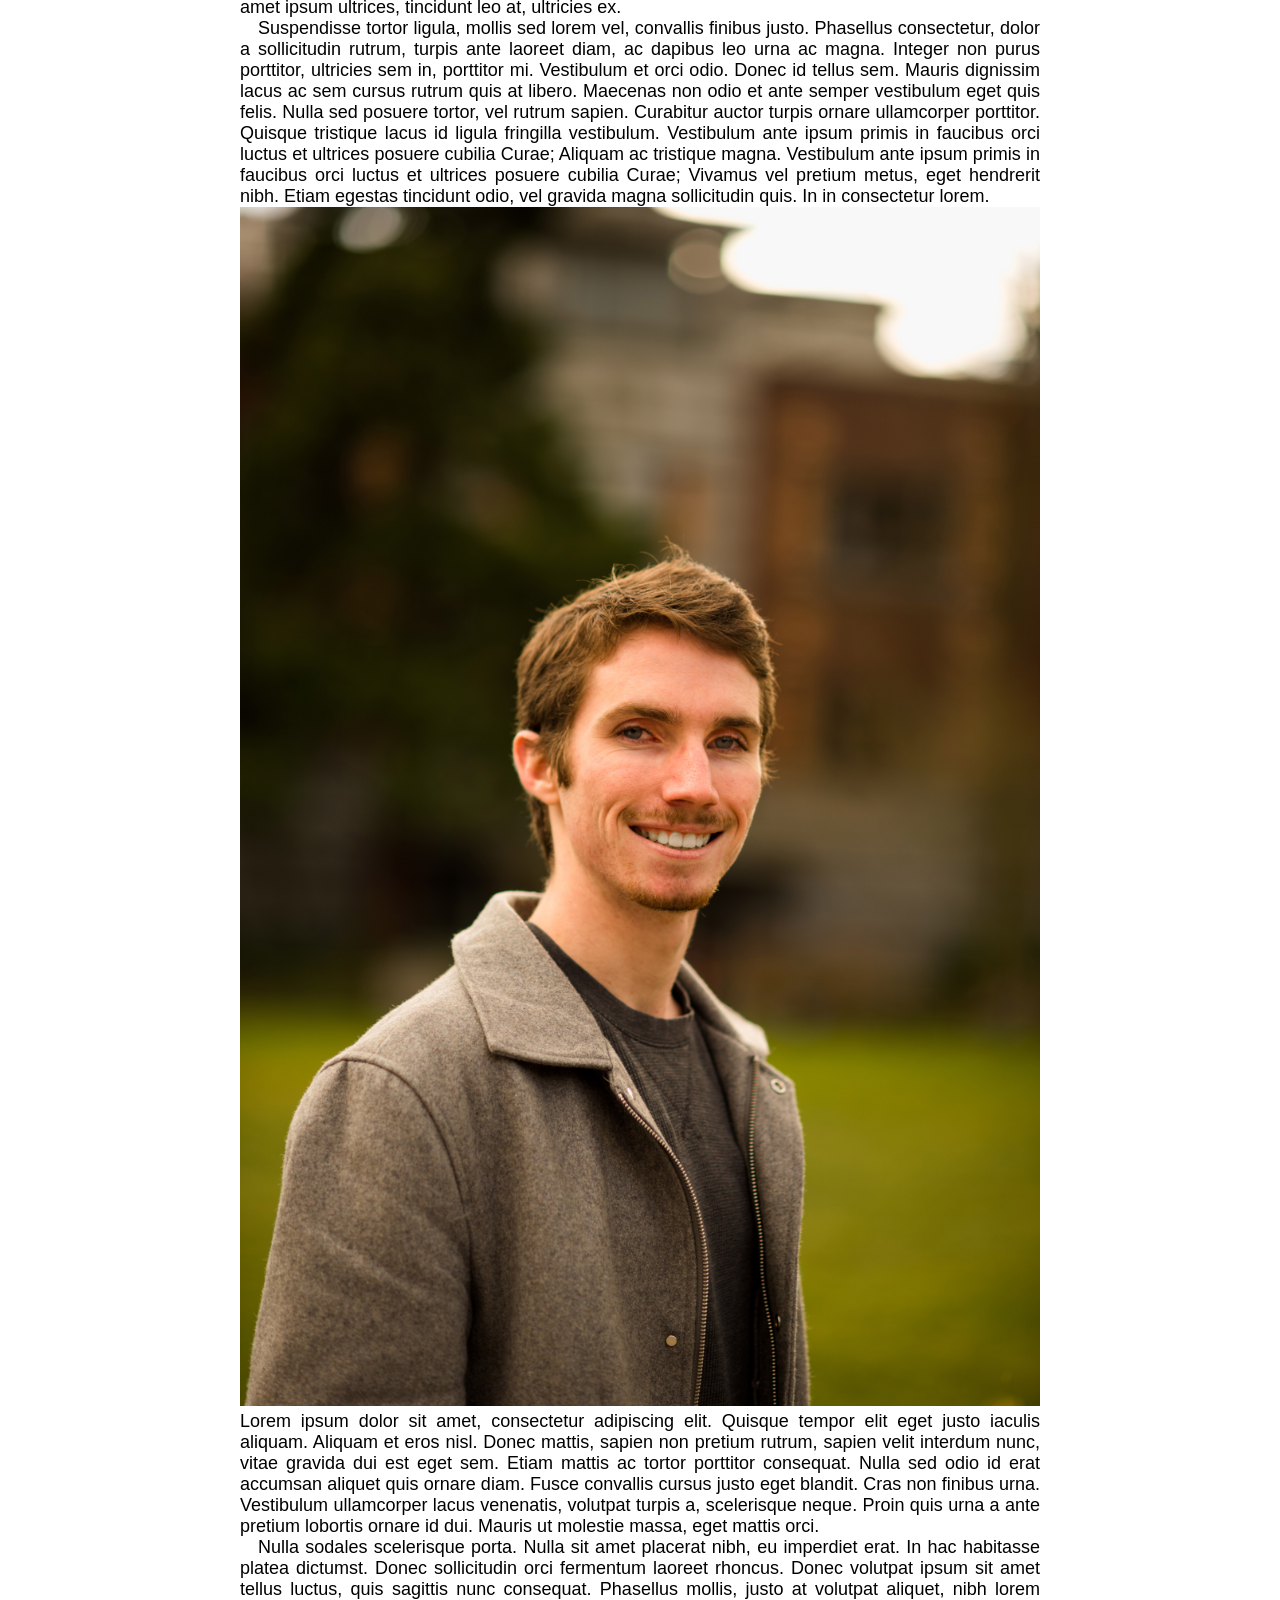
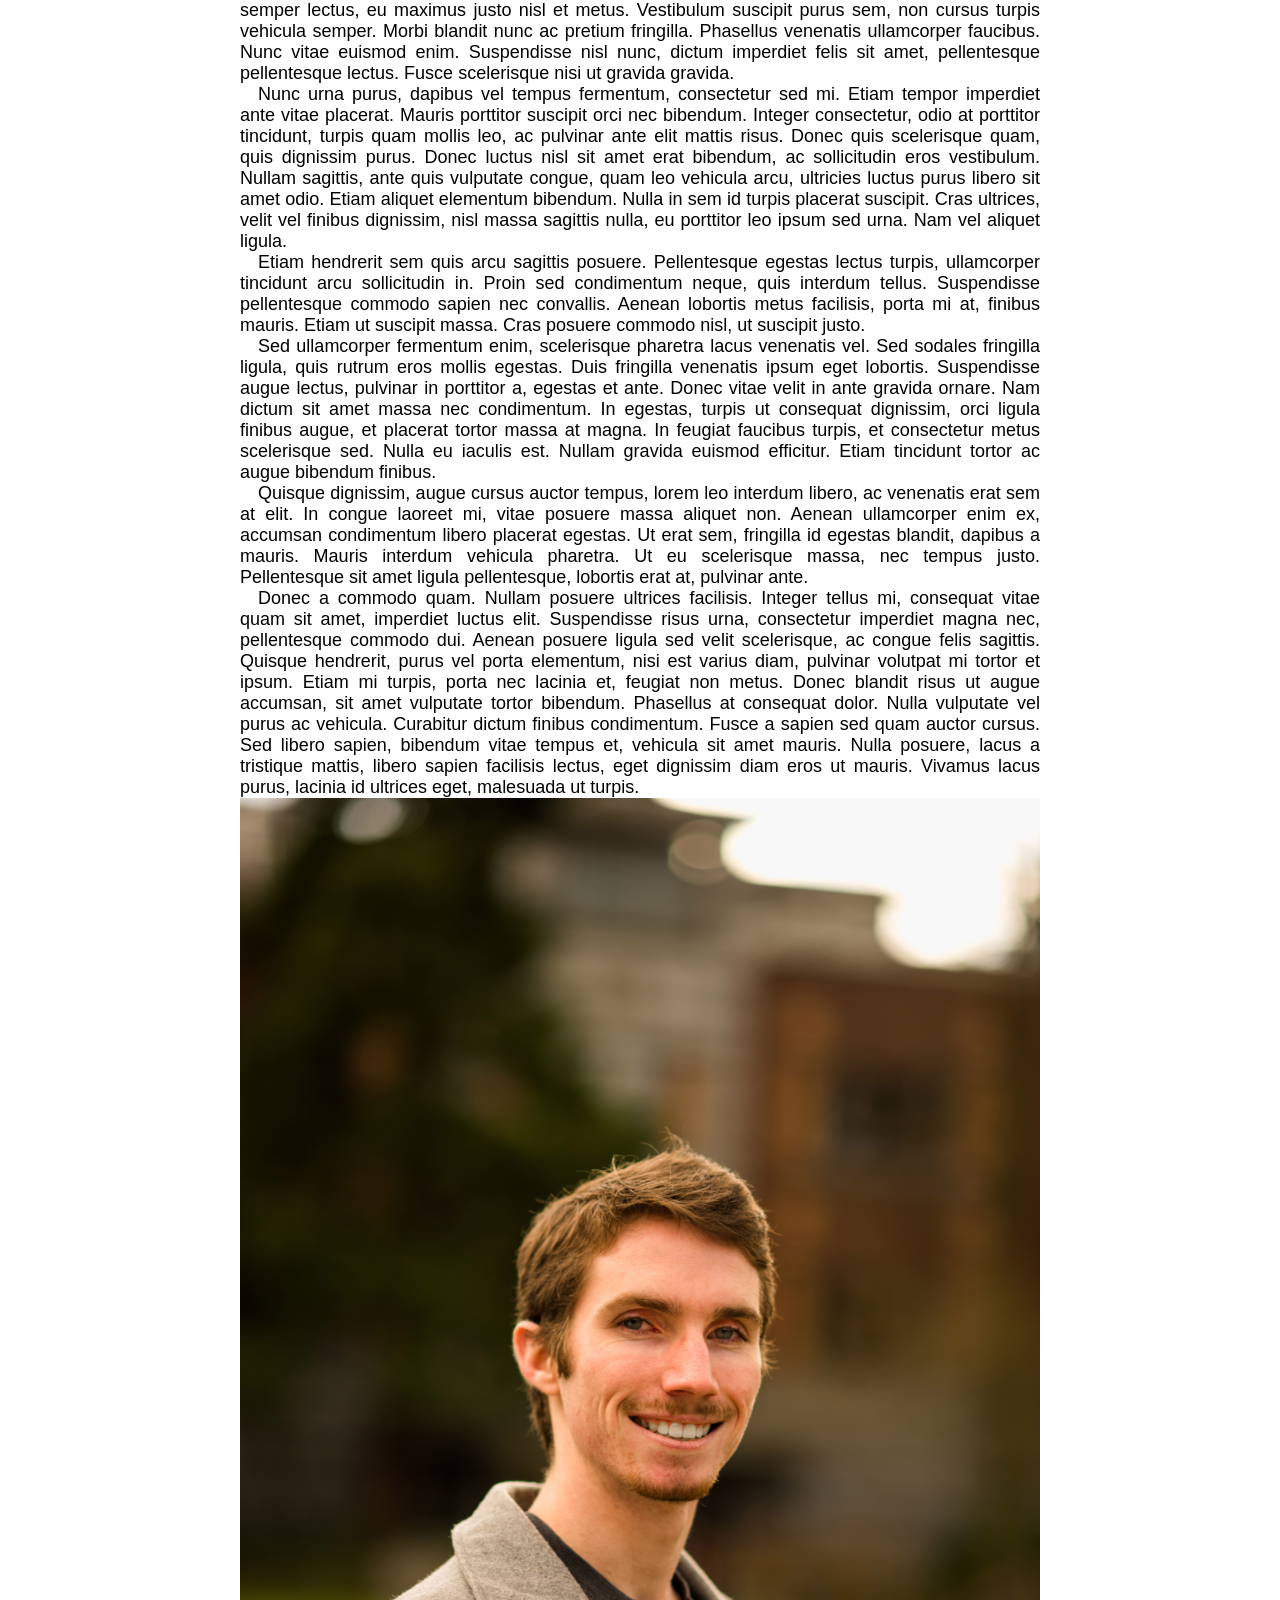
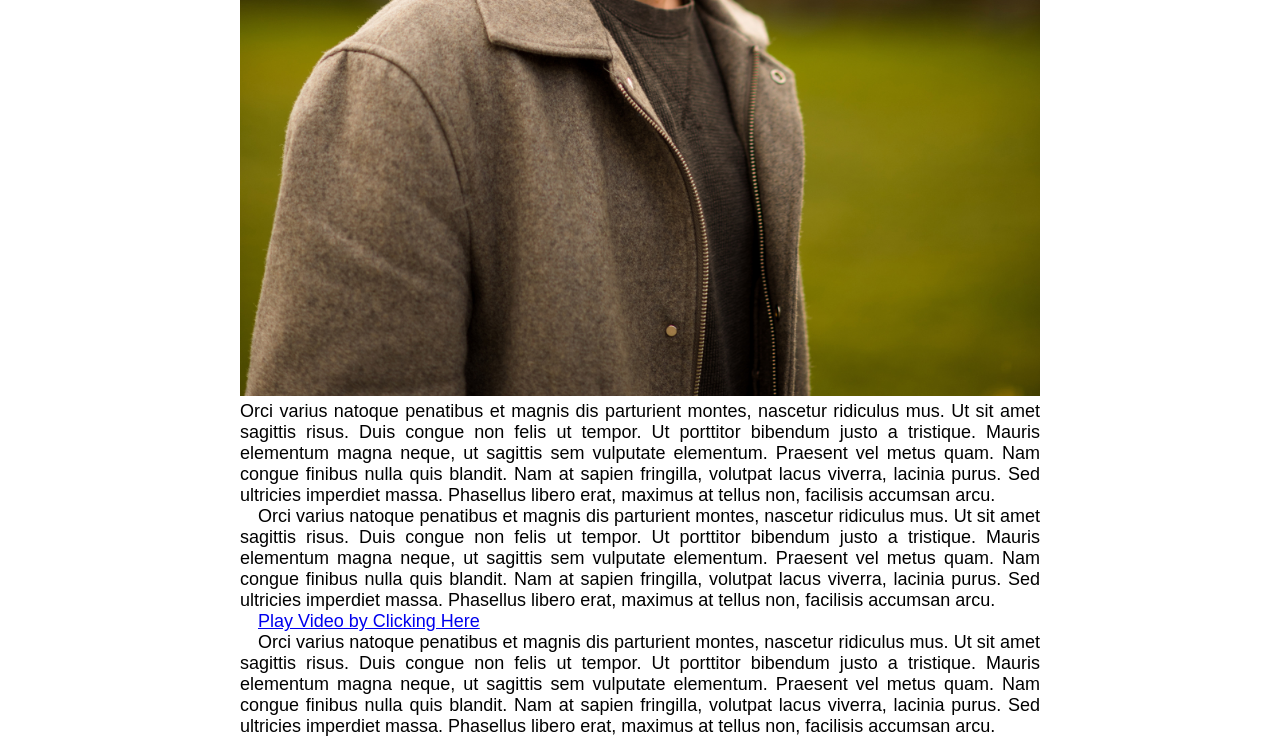
==== commit fe305513: "fixed video loader prototype. updated README.md" ====
--- a/index.html
+++ b/index.html
@@ -32,12 +32,32 @@
 		<p>Nunc urna purus, dapibus vel tempus fermentum, consectetur sed mi. Etiam tempor imperdiet ante vitae placerat. Mauris porttitor suscipit orci nec bibendum. Integer consectetur, odio at porttitor tincidunt, turpis quam mollis leo, ac pulvinar ante elit mattis risus. Donec quis scelerisque quam, quis dignissim purus. Donec luctus nisl sit amet erat bibendum, ac sollicitudin eros vestibulum. Nullam sagittis, ante quis vulputate congue, quam leo vehicula arcu, ultricies luctus purus libero sit amet odio. Etiam aliquet elementum bibendum. Nulla in sem id turpis placerat suscipit. Cras ultrices, velit vel finibus dignissim, nisl massa sagittis nulla, eu porttitor leo ipsum sed urna. Nam vel aliquet ligula.</p>
 		<p>Etiam hendrerit sem quis arcu sagittis posuere. Pellentesque egestas lectus turpis, ullamcorper tincidunt arcu sollicitudin in. Proin sed condimentum neque, quis interdum tellus. Suspendisse pellentesque commodo sapien nec convallis. Aenean lobortis metus facilisis, porta mi at, finibus mauris. Etiam ut suscipit massa. Cras posuere commodo nisl, ut suscipit justo.</p>
 		<p>Sed ullamcorper fermentum enim, scelerisque pharetra lacus venenatis vel. Sed sodales fringilla ligula, quis rutrum eros mollis egestas. Duis fringilla venenatis ipsum eget lobortis. Suspendisse augue lectus, pulvinar in porttitor a, egestas et ante. Donec vitae velit in ante gravida ornare. Nam dictum sit amet massa nec condimentum. In egestas, turpis ut consequat dignissim, orci ligula finibus augue, et placerat tortor massa at magna. In feugiat faucibus turpis, et consectetur metus scelerisque sed. Nulla eu iaculis est. Nullam gravida euismod efficitur. Etiam tincidunt tortor ac augue bibendum finibus.</p>
+		<p><a href="#" id="playVideoByID" data-embed="https://www.youtube.com/embed/dvKeCcxD3rQ&autoplay=1">Play Video by Clicking Here</a></p>
 		<p>Quisque dignissim, augue cursus auctor tempus, lorem leo interdum libero, ac venenatis erat sem at elit. In congue laoreet mi, vitae posuere massa aliquet non. Aenean ullamcorper enim ex, accumsan condimentum libero placerat egestas. Ut erat sem, fringilla id egestas blandit, dapibus a mauris. Mauris interdum vehicula pharetra. Ut eu scelerisque massa, nec tempus justo. Pellentesque sit amet ligula pellentesque, lobortis erat at, pulvinar ante.</p>
 		<p>Donec a commodo quam. Nullam posuere ultrices facilisis. Integer tellus mi, consequat vitae quam sit amet, imperdiet luctus elit. Suspendisse risus urna, consectetur imperdiet magna nec, pellentesque commodo dui. Aenean posuere ligula sed velit scelerisque, ac congue felis sagittis. Quisque hendrerit, purus vel porta elementum, nisi est varius diam, pulvinar volutpat mi tortor et ipsum. Etiam mi turpis, porta nec lacinia et, feugiat non metus. Donec blandit risus ut augue accumsan, sit amet vulputate tortor bibendum. Phasellus at consequat dolor. Nulla vulputate vel purus ac vehicula. Curabitur dictum finibus condimentum. Fusce a sapien sed quam auctor cursus. Sed libero sapien, bibendum vitae tempus et, vehicula sit amet mauris. Nulla posuere, lacus a tristique mattis, libero sapien facilisis lectus, eget dignissim diam eros ut mauris. Vivamus lacus purus, lacinia id ultrices eget, malesuada ut turpis.</p>
 		<p>Orci varius natoque penatibus et magnis dis parturient montes, nascetur ridiculus mus. Ut sit amet sagittis risus. Duis congue non felis ut tempor. Ut porttitor bibendum justo a tristique. Mauris elementum magna neque, ut sagittis sem vulputate elementum. Praesent vel metus quam. Nam congue finibus nulla quis blandit. Nam at sapien fringilla, volutpat lacus viverra, lacinia purus. Sed ultricies imperdiet massa. Phasellus libero erat, maximus at tellus non, facilisis accumsan arcu.</p>
 		<p>Duis quis neque egestas, posuere orci non, dictum turpis. Quisque a sodales nisl, id semper est. Morbi mattis faucibus erat, vitae rutrum massa pharetra sit amet. Mauris diam erat, facilisis eget nibh vel, fermentum sollicitudin odio. Sed vitae egestas nulla, ac varius tellus. Praesent blandit mauris at ex semper, a elementum odio ullamcorper. In lobortis nibh ut aliquam euismod. Maecenas vehicula, diam sed cursus luctus, ipsum felis dapibus est, et vulputate nulla ligula quis magna. Phasellus suscipit sem nec varius pellentesque. Proin placerat mauris a maximus tempus. Nunc sit amet ipsum ultrices, tincidunt leo at, ultricies ex.</p>
 		<p>Suspendisse tortor ligula, mollis sed lorem vel, convallis finibus justo. Phasellus consectetur, dolor a sollicitudin rutrum, turpis ante laoreet diam, ac dapibus leo urna ac magna. Integer non purus porttitor, ultricies sem in, porttitor mi. Vestibulum et orci odio. Donec id tellus sem. Mauris dignissim lacus ac sem cursus rutrum quis at libero. Maecenas non odio et ante semper vestibulum eget quis felis. Nulla sed posuere tortor, vel rutrum sapien. Curabitur auctor turpis ornare ullamcorper porttitor. Quisque tristique lacus id ligula fringilla vestibulum. Vestibulum ante ipsum primis in faucibus orci luctus et ultrices posuere cubilia Curae; Aliquam ac tristique magna. Vestibulum ante ipsum primis in faucibus orci luctus et ultrices posuere cubilia Curae; Vivamus vel pretium metus, eget hendrerit nibh. Etiam egestas tincidunt odio, vel gravida magna sollicitudin quis. In in consectetur lorem.</p>
 		<img src="./images/placeholder.png" data-lazy="./images/sample.jpg">
+		<p>Donec a commodo quam. Nullam posuere ultrices facilisis. Integer tellus mi, consequat vitae quam sit amet, imperdiet luctus elit. Suspendisse risus urna, consectetur imperdiet magna nec, pellentesque commodo dui. Aenean posuere ligula sed velit scelerisque, ac congue felis sagittis. Quisque hendrerit, purus vel porta elementum, nisi est varius diam, pulvinar volutpat mi tortor et ipsum. Etiam mi turpis, porta nec lacinia et, feugiat non metus. Donec blandit risus ut augue accumsan, sit amet vulputate tortor bibendum. Phasellus at consequat dolor. Nulla vulputate vel purus ac vehicula. Curabitur dictum finibus condimentum. Fusce a sapien sed quam auctor cursus. Sed libero sapien, bibendum vitae tempus et, vehicula sit amet mauris. Nulla posuere, lacus a tristique mattis, libero sapien facilisis lectus, eget dignissim diam eros ut mauris. Vivamus lacus purus, lacinia id ultrices eget, malesuada ut turpis.</p>
+		<p>Orci varius natoque penatibus et magnis dis parturient montes, nascetur ridiculus mus. Ut sit amet sagittis risus. Duis congue non felis ut tempor. Ut porttitor bibendum justo a tristique. Mauris elementum magna neque, ut sagittis sem vulputate elementum. Praesent vel metus quam. Nam congue finibus nulla quis blandit. Nam at sapien fringilla, volutpat lacus viverra, lacinia purus. Sed ultricies imperdiet massa. Phasellus libero erat, maximus at tellus non, facilisis accumsan arcu.</p>
+		<p>Duis quis neque egestas, posuere orci non, dictum turpis. Quisque a sodales nisl, id semper est. Morbi mattis faucibus erat, vitae rutrum massa pharetra sit amet. Mauris diam erat, facilisis eget nibh vel, fermentum sollicitudin odio. Sed vitae egestas nulla, ac varius tellus. Praesent blandit mauris at ex semper, a elementum odio ullamcorper. In lobortis nibh ut aliquam euismod. Maecenas vehicula, diam sed cursus luctus, ipsum felis dapibus est, et vulputate nulla ligula quis magna. Phasellus suscipit sem nec varius pellentesque. Proin placerat mauris a maximus tempus. Nunc sit amet ipsum ultrices, tincidunt leo at, ultricies ex.</p>
+		<p>Suspendisse tortor ligula, mollis sed lorem vel, convallis finibus justo. Phasellus consectetur, dolor a sollicitudin rutrum, turpis ante laoreet diam, ac dapibus leo urna ac magna. Integer non purus porttitor, ultricies sem in, porttitor mi. Vestibulum et orci odio. Donec id tellus sem. Mauris dignissim lacus ac sem cursus rutrum quis at libero. Maecenas non odio et ante semper vestibulum eget quis felis. Nulla sed posuere tortor, vel rutrum sapien. Curabitur auctor turpis ornare ullamcorper porttitor. Quisque tristique lacus id ligula fringilla vestibulum. Vestibulum ante ipsum primis in faucibus orci luctus et ultrices posuere cubilia Curae; Aliquam ac tristique magna. Vestibulum ante ipsum primis in faucibus orci luctus et ultrices posuere cubilia Curae; Vivamus vel pretium metus, eget hendrerit nibh. Etiam egestas tincidunt odio, vel gravida magna sollicitudin quis. In in consectetur lorem.</p>
+		<img src="./images/placeholder.png" data-lazy="./images/sample.jpg">
+		<p>Lorem ipsum dolor sit amet, consectetur adipiscing elit. Quisque tempor elit eget justo iaculis aliquam. Aliquam et eros nisl. Donec mattis, sapien non pretium rutrum, sapien velit interdum nunc, vitae gravida dui est eget sem. Etiam mattis ac tortor porttitor consequat. Nulla sed odio id erat accumsan aliquet quis ornare diam. Fusce convallis cursus justo eget blandit. Cras non finibus urna. Vestibulum ullamcorper lacus venenatis, volutpat turpis a, scelerisque neque. Proin quis urna a ante pretium lobortis ornare id dui. Mauris ut molestie massa, eget mattis orci.</p>
+		<p>Nulla sodales scelerisque porta. Nulla sit amet placerat nibh, eu imperdiet erat. In hac habitasse platea dictumst. Donec sollicitudin orci fermentum laoreet rhoncus. Donec volutpat ipsum sit amet tellus luctus, quis sagittis nunc consequat. Phasellus mollis, justo at volutpat aliquet, nibh lorem semper lectus, eu maximus justo nisl et metus. Vestibulum suscipit purus sem, non cursus turpis vehicula semper. Morbi blandit nunc ac pretium fringilla. Phasellus venenatis ullamcorper faucibus. Nunc vitae euismod enim. Suspendisse nisl nunc, dictum imperdiet felis sit amet, pellentesque pellentesque lectus. Fusce scelerisque nisi ut gravida gravida.</p>
+		<p>Nunc urna purus, dapibus vel tempus fermentum, consectetur sed mi. Etiam tempor imperdiet ante vitae placerat. Mauris porttitor suscipit orci nec bibendum. Integer consectetur, odio at porttitor tincidunt, turpis quam mollis leo, ac pulvinar ante elit mattis risus. Donec quis scelerisque quam, quis dignissim purus. Donec luctus nisl sit amet erat bibendum, ac sollicitudin eros vestibulum. Nullam sagittis, ante quis vulputate congue, quam leo vehicula arcu, ultricies luctus purus libero sit amet odio. Etiam aliquet elementum bibendum. Nulla in sem id turpis placerat suscipit. Cras ultrices, velit vel finibus dignissim, nisl massa sagittis nulla, eu porttitor leo ipsum sed urna. Nam vel aliquet ligula.</p>
+		<p>Etiam hendrerit sem quis arcu sagittis posuere. Pellentesque egestas lectus turpis, ullamcorper tincidunt arcu sollicitudin in. Proin sed condimentum neque, quis interdum tellus. Suspendisse pellentesque commodo sapien nec convallis. Aenean lobortis metus facilisis, porta mi at, finibus mauris. Etiam ut suscipit massa. Cras posuere commodo nisl, ut suscipit justo.</p>
+		<p>Sed ullamcorper fermentum enim, scelerisque pharetra lacus venenatis vel. Sed sodales fringilla ligula, quis rutrum eros mollis egestas. Duis fringilla venenatis ipsum eget lobortis. Suspendisse augue lectus, pulvinar in porttitor a, egestas et ante. Donec vitae velit in ante gravida ornare. Nam dictum sit amet massa nec condimentum. In egestas, turpis ut consequat dignissim, orci ligula finibus augue, et placerat tortor massa at magna. In feugiat faucibus turpis, et consectetur metus scelerisque sed. Nulla eu iaculis est. Nullam gravida euismod efficitur. Etiam tincidunt tortor ac augue bibendum finibus.</p>
+		<p>Quisque dignissim, augue cursus auctor tempus, lorem leo interdum libero, ac venenatis erat sem at elit. In congue laoreet mi, vitae posuere massa aliquet non. Aenean ullamcorper enim ex, accumsan condimentum libero placerat egestas. Ut erat sem, fringilla id egestas blandit, dapibus a mauris. Mauris interdum vehicula pharetra. Ut eu scelerisque massa, nec tempus justo. Pellentesque sit amet ligula pellentesque, lobortis erat at, pulvinar ante.</p>
+		<p>Donec a commodo quam. Nullam posuere ultrices facilisis. Integer tellus mi, consequat vitae quam sit amet, imperdiet luctus elit. Suspendisse risus urna, consectetur imperdiet magna nec, pellentesque commodo dui. Aenean posuere ligula sed velit scelerisque, ac congue felis sagittis. Quisque hendrerit, purus vel porta elementum, nisi est varius diam, pulvinar volutpat mi tortor et ipsum. Etiam mi turpis, porta nec lacinia et, feugiat non metus. Donec blandit risus ut augue accumsan, sit amet vulputate tortor bibendum. Phasellus at consequat dolor. Nulla vulputate vel purus ac vehicula. Curabitur dictum finibus condimentum. Fusce a sapien sed quam auctor cursus. Sed libero sapien, bibendum vitae tempus et, vehicula sit amet mauris. Nulla posuere, lacus a tristique mattis, libero sapien facilisis lectus, eget dignissim diam eros ut mauris. Vivamus lacus purus, lacinia id ultrices eget, malesuada ut turpis.</p>
+		<img src="./images/placeholder.png" data-lazy="./images/sample.jpg">
+		<p>Orci varius natoque penatibus et magnis dis parturient montes, nascetur ridiculus mus. Ut sit amet sagittis risus. Duis congue non felis ut tempor. Ut porttitor bibendum justo a tristique. Mauris elementum magna neque, ut sagittis sem vulputate elementum. Praesent vel metus quam. Nam congue finibus nulla quis blandit. Nam at sapien fringilla, volutpat lacus viverra, lacinia purus. Sed ultricies imperdiet massa. Phasellus libero erat, maximus at tellus non, facilisis accumsan arcu.</p>
+		<p>Orci varius natoque penatibus et magnis dis parturient montes, nascetur ridiculus mus. Ut sit amet sagittis risus. Duis congue non felis ut tempor. Ut porttitor bibendum justo a tristique. Mauris elementum magna neque, ut sagittis sem vulputate elementum. Praesent vel metus quam. Nam congue finibus nulla quis blandit. Nam at sapien fringilla, volutpat lacus viverra, lacinia purus. Sed ultricies imperdiet massa. Phasellus libero erat, maximus at tellus non, facilisis accumsan arcu.</p>
+		
+		<p><a href="#" class="iframe-play" data-embed="https://www.youtube.com/embed/dvKeCcxD3rQ&autoplay=1">Play Video by Clicking Here</a></p>
+
+		<p>Orci varius natoque penatibus et magnis dis parturient montes, nascetur ridiculus mus. Ut sit amet sagittis risus. Duis congue non felis ut tempor. Ut porttitor bibendum justo a tristique. Mauris elementum magna neque, ut sagittis sem vulputate elementum. Praesent vel metus quam. Nam congue finibus nulla quis blandit. Nam at sapien fringilla, volutpat lacus viverra, lacinia purus. Sed ultricies imperdiet massa. Phasellus libero erat, maximus at tellus non, facilisis accumsan arcu.</p>
 	</main>
 
 
@@ -48,6 +68,14 @@
 // initiate LazyLoader
 var LL = $LL();
 
+// call on demand using jQuery
+$("#playVideoByID").on("click", function() {
+
+	// pass the ID of the video elm you want to play to the LazyLoader
+	LL.playVideo("#playVideoByID");
+
+});
+
 </script>
 
 </body>
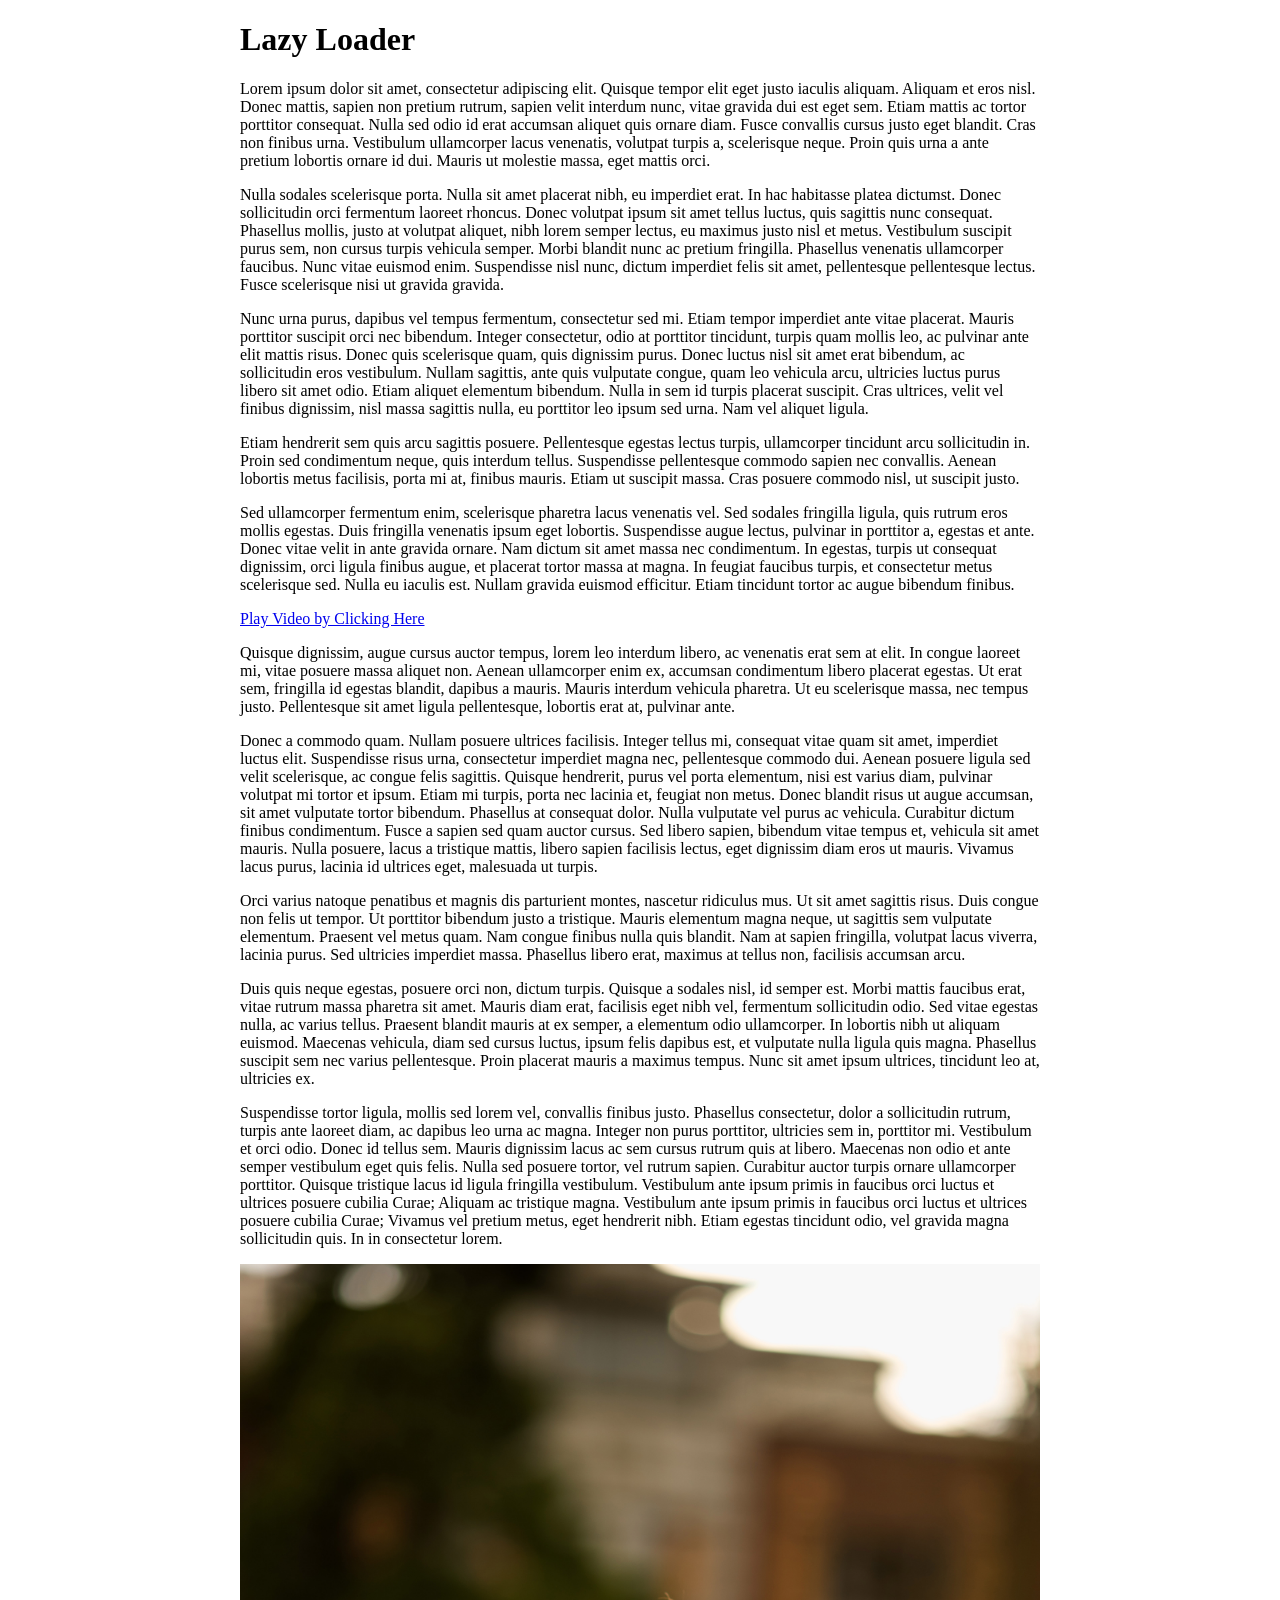
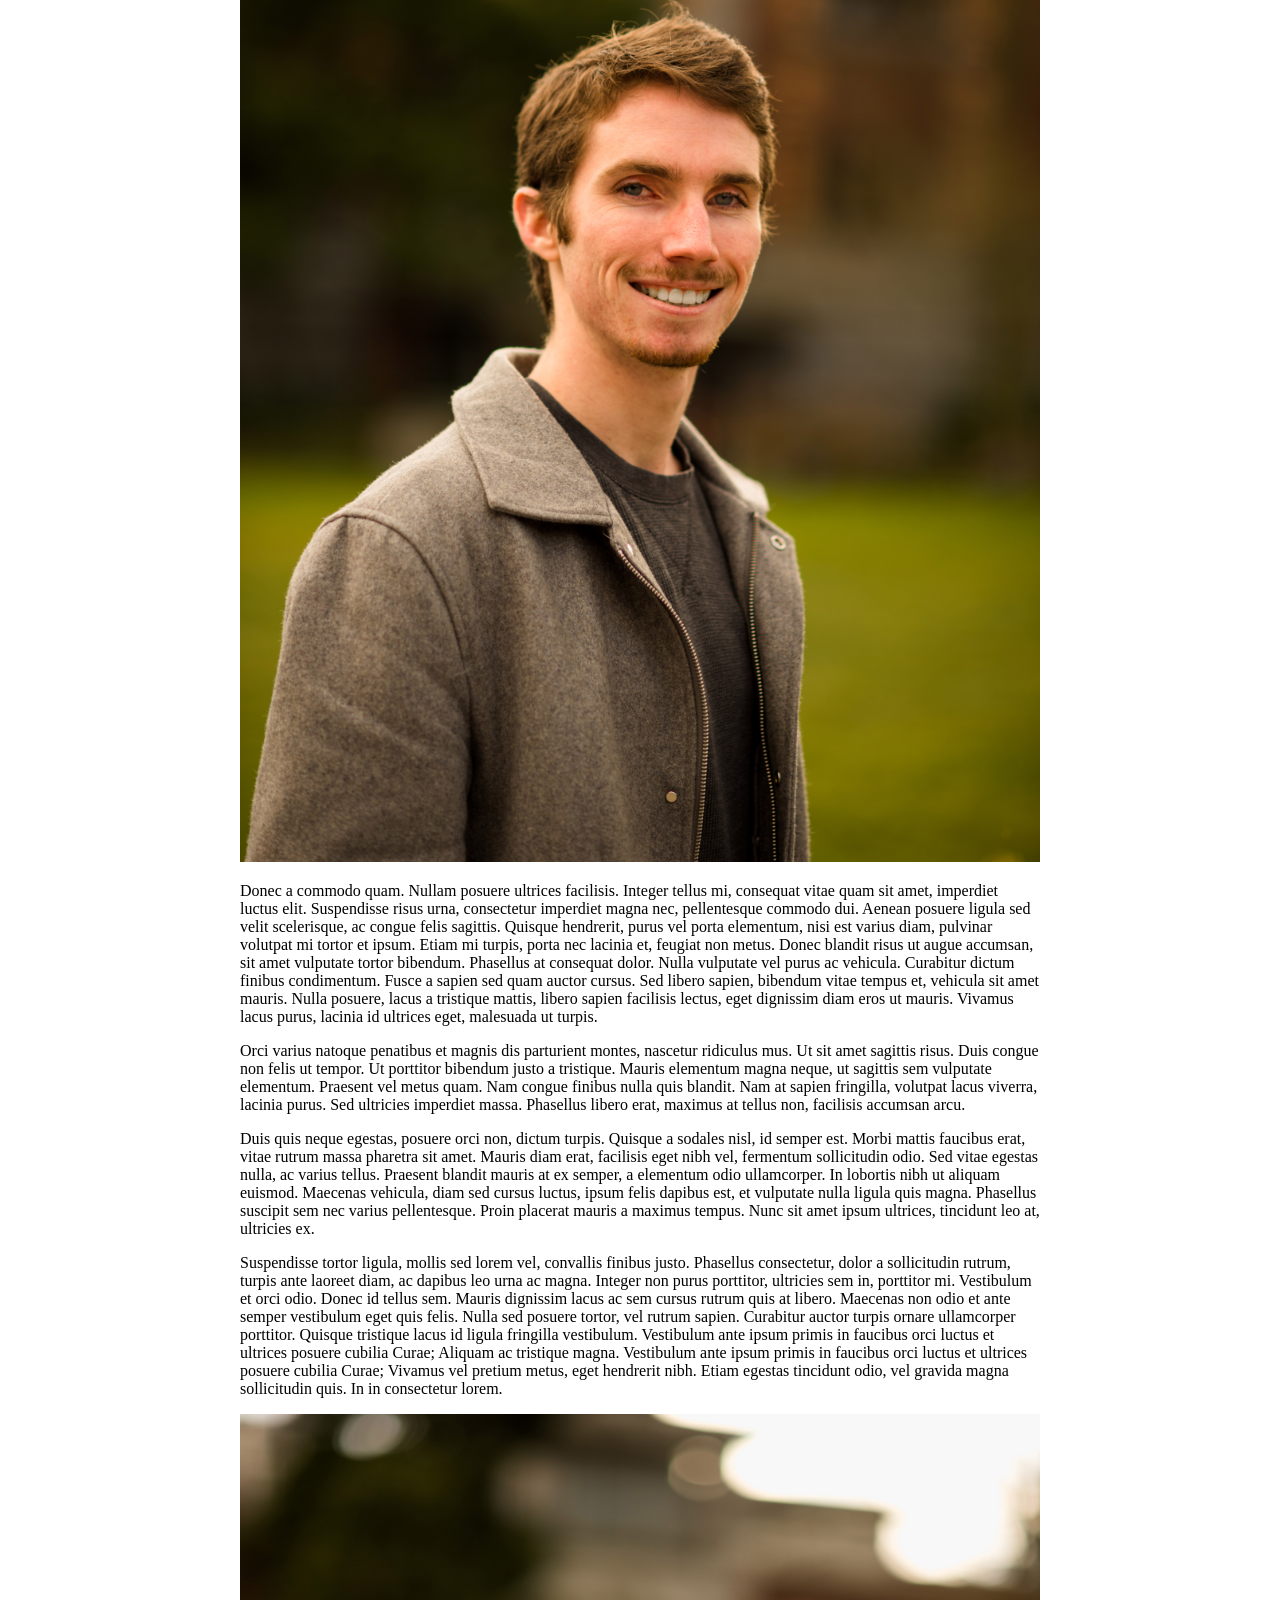
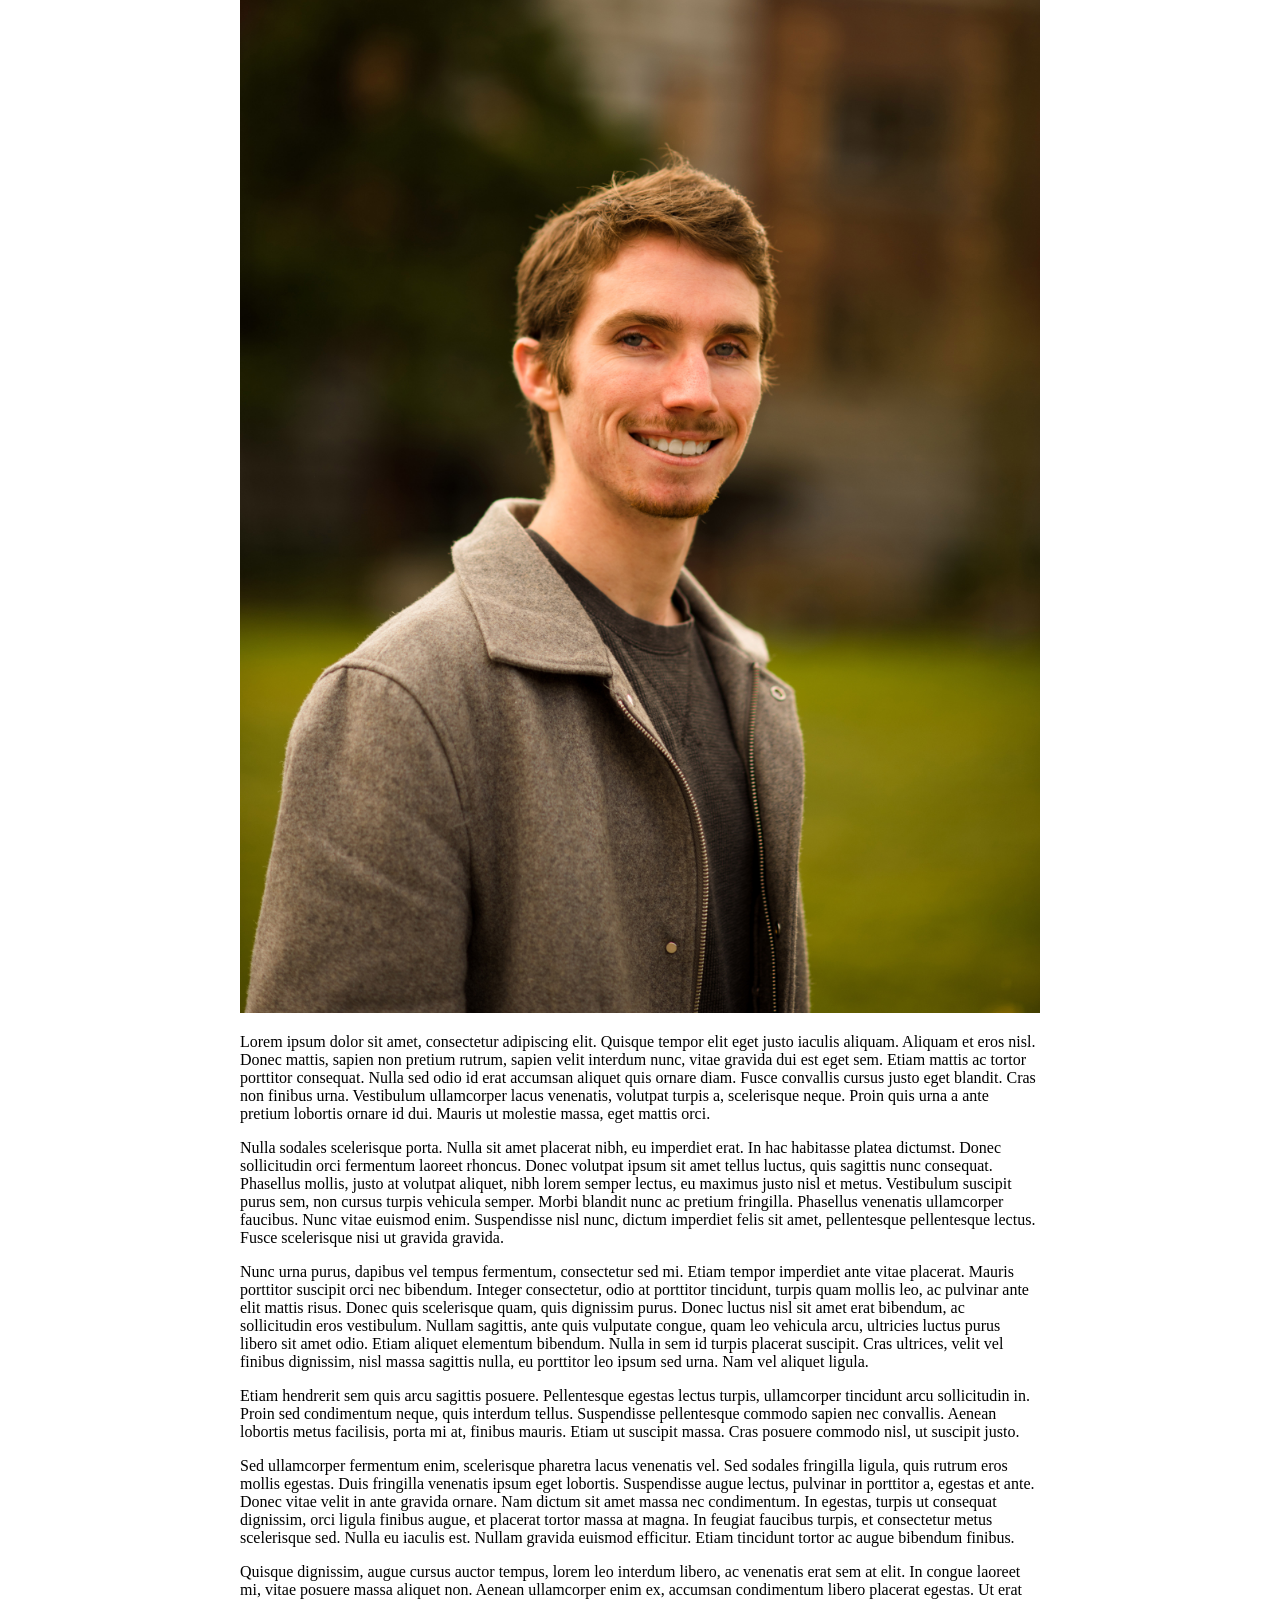
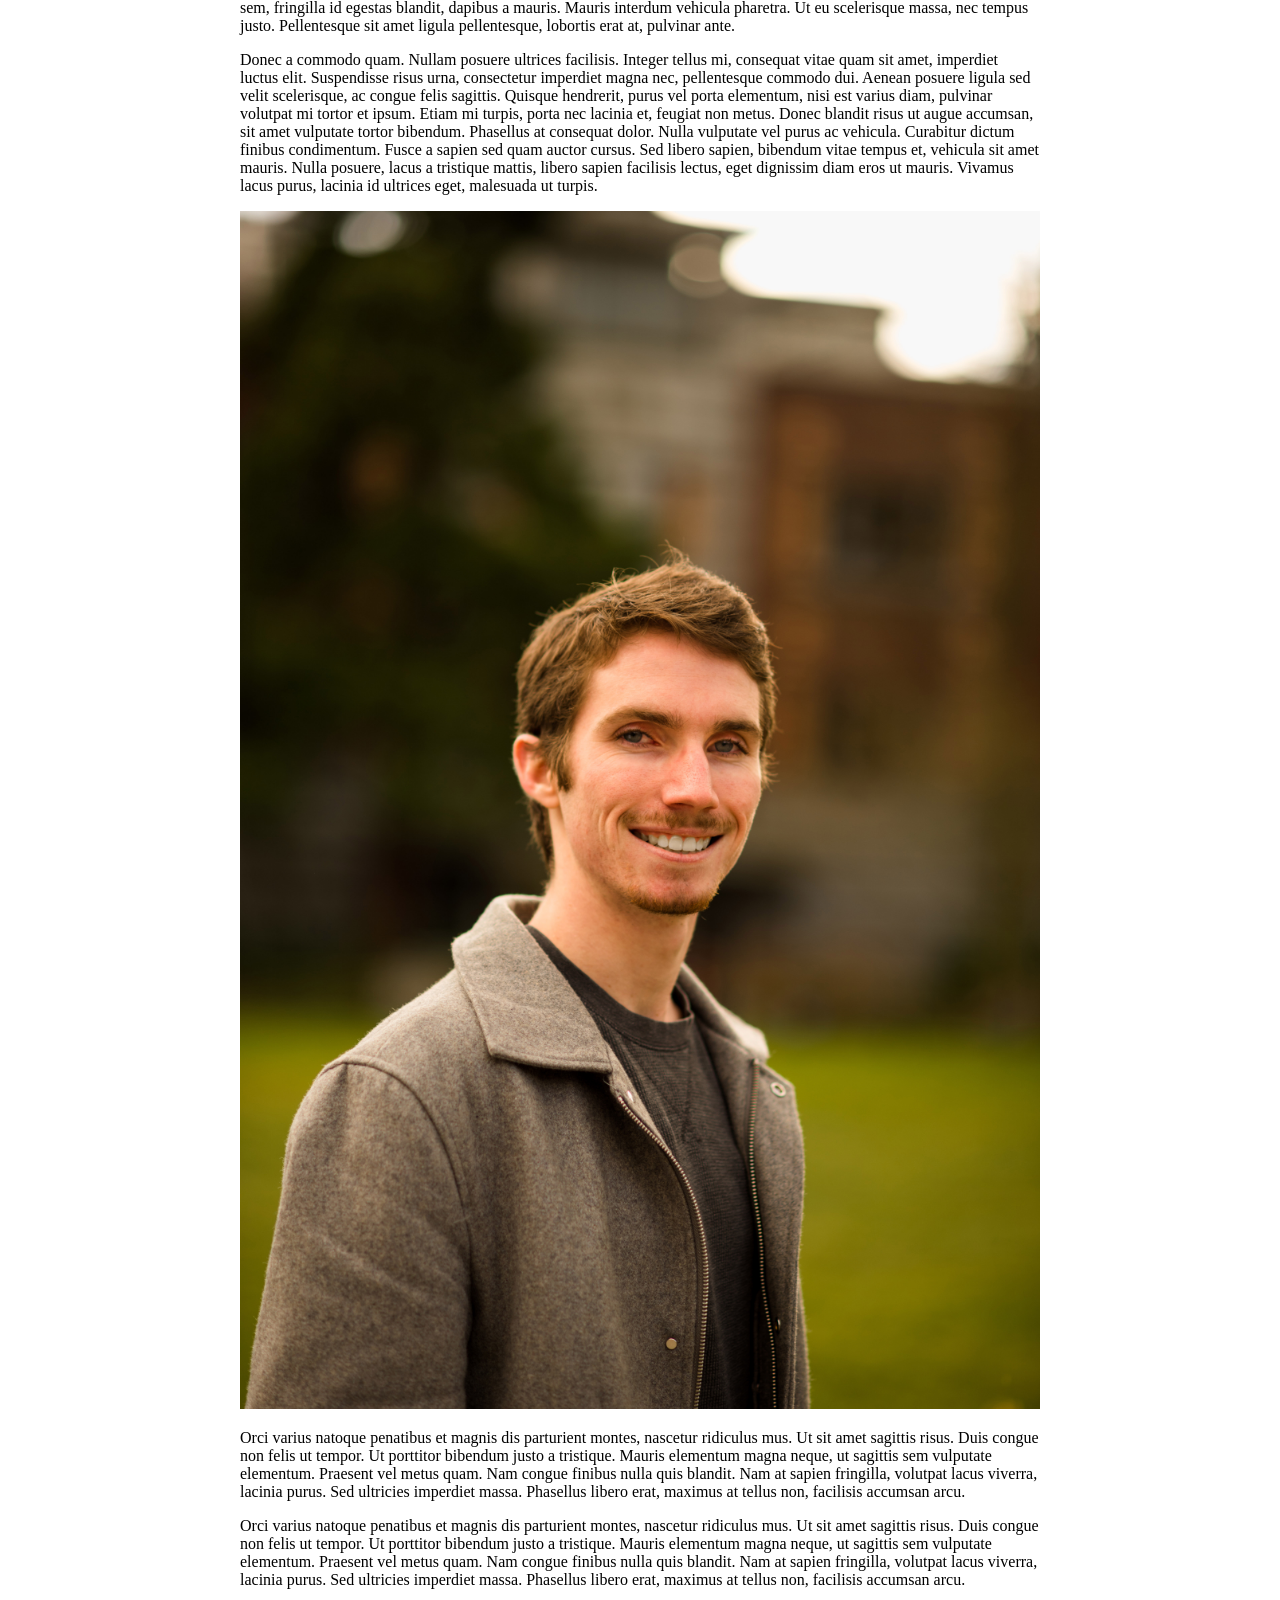
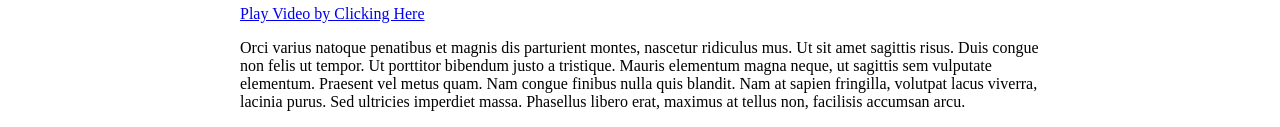
==== commit c6921bec: "removed extra files" ====
--- a/index.html
+++ b/index.html
@@ -14,12 +14,6 @@
 	<meta name="robots" content="noindex"><!-- no SEO -->
 
 	<!-- css -->
-	<link rel="stylesheet" type="text/css" href="./css/reset.css">
-	<link rel="stylesheet" type="text/css" href="./css/root.css">
-	<link rel="stylesheet" type="text/css" href="./css/typography.css">
-	<link rel="stylesheet" type="text/css" href="./css/forms.css">
-	<link rel="stylesheet" type="text/css" href="./css/tables.css">
-	<link rel="stylesheet" type="text/css" href="./css/buttons.css">
 	<link rel="stylesheet" type="text/css" href="./css/stylesheet.css">
 
 </head>
